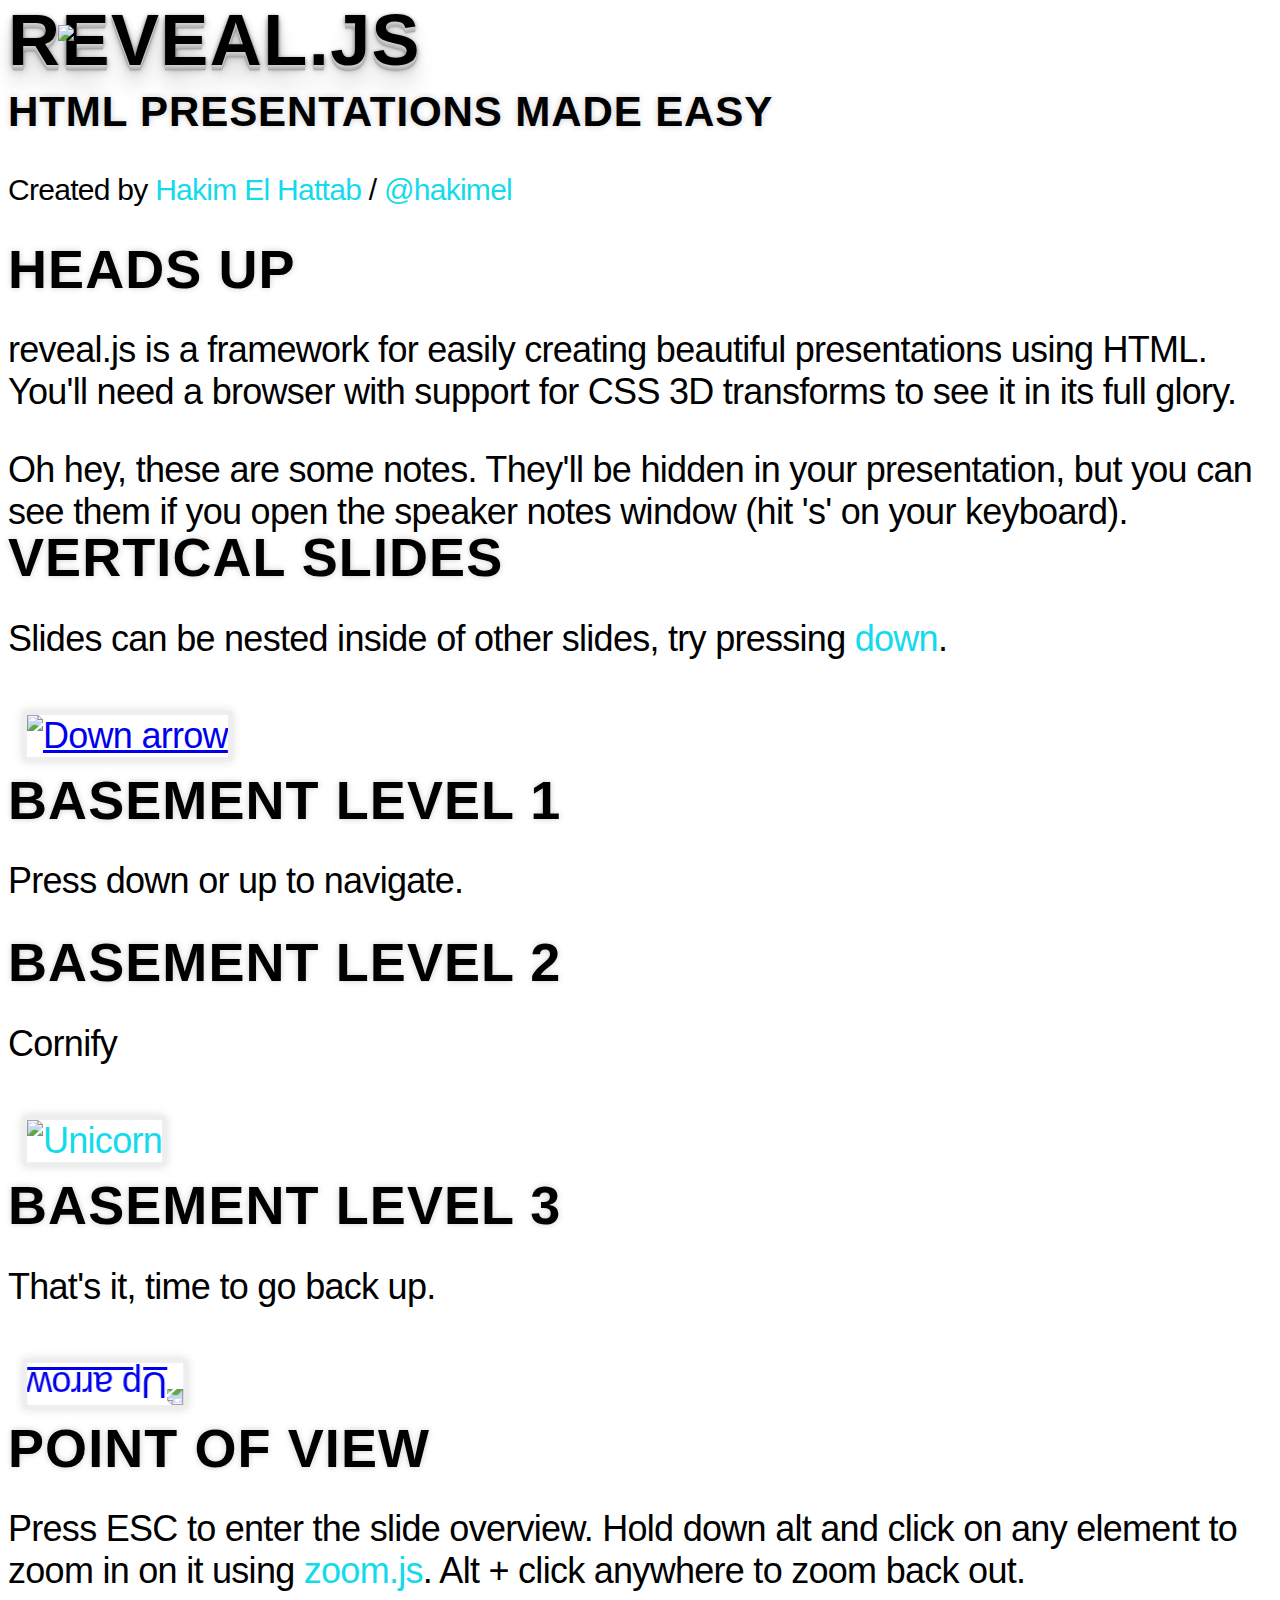
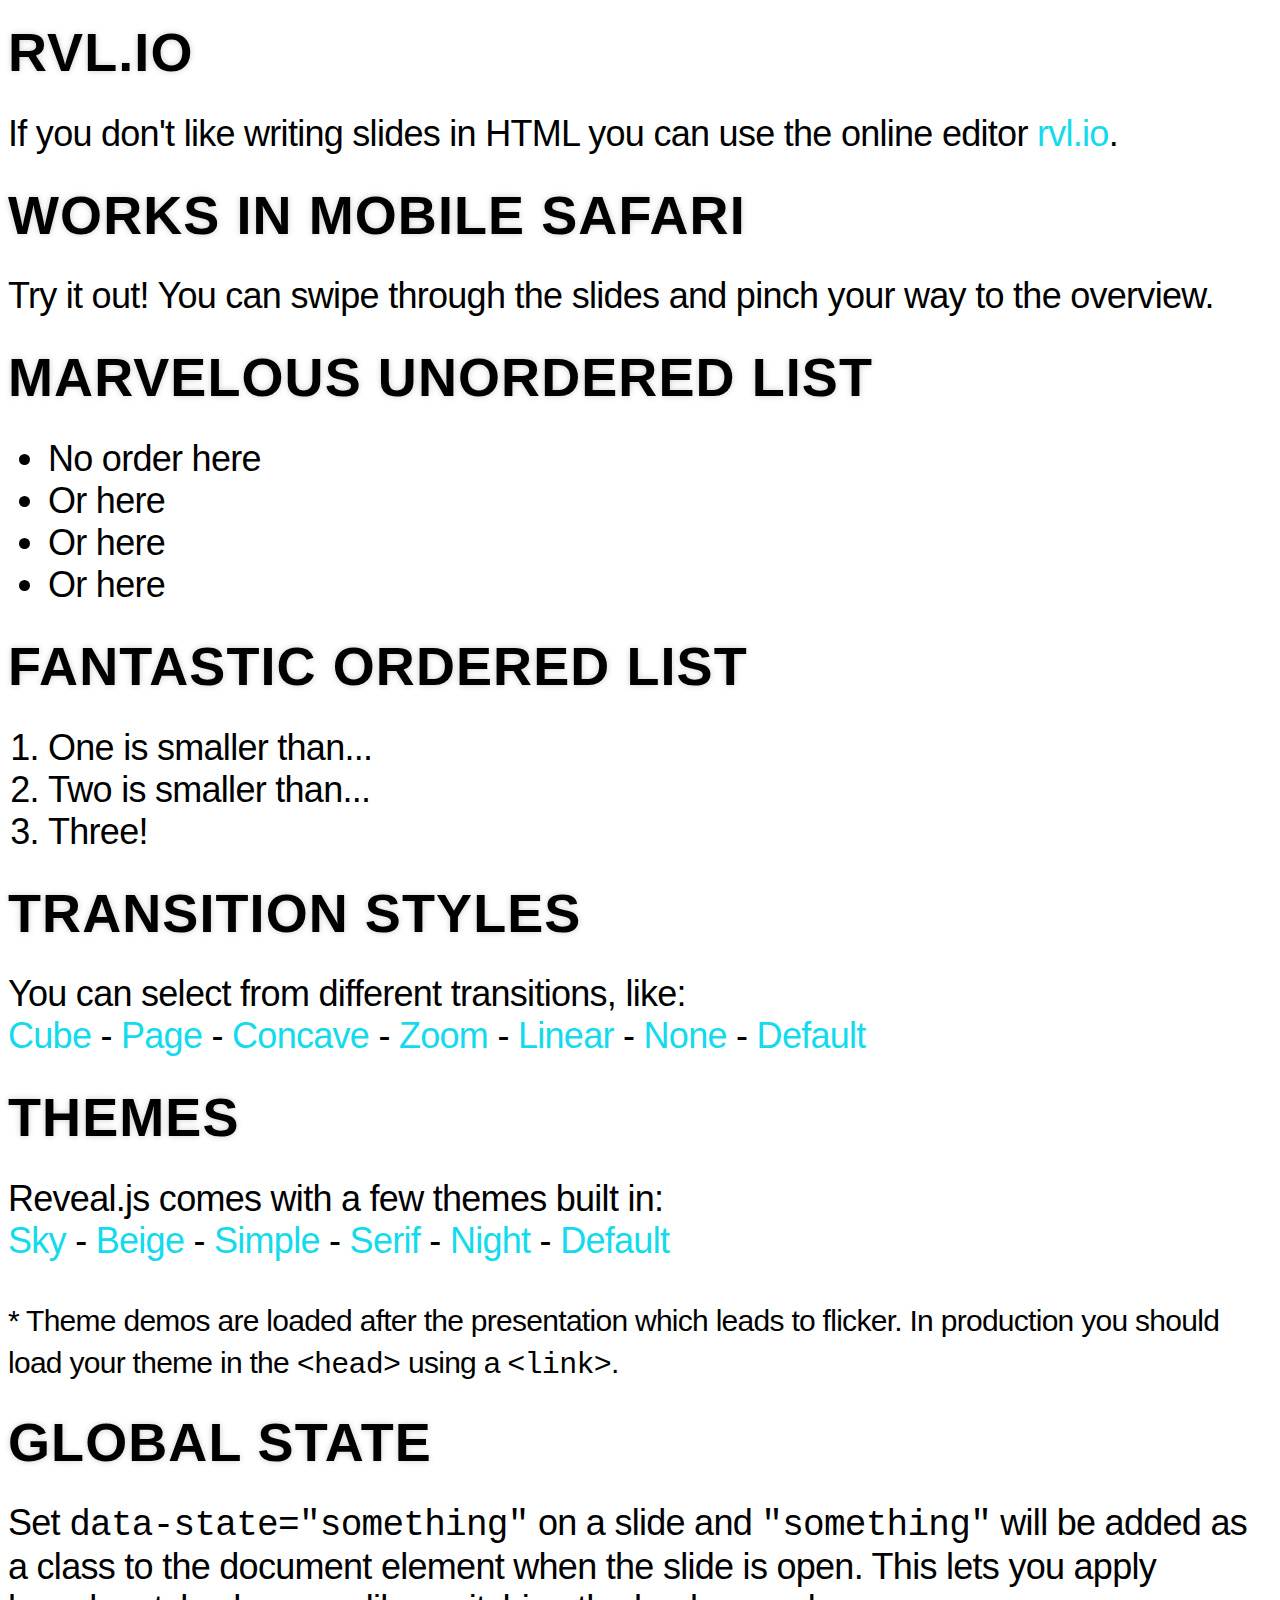
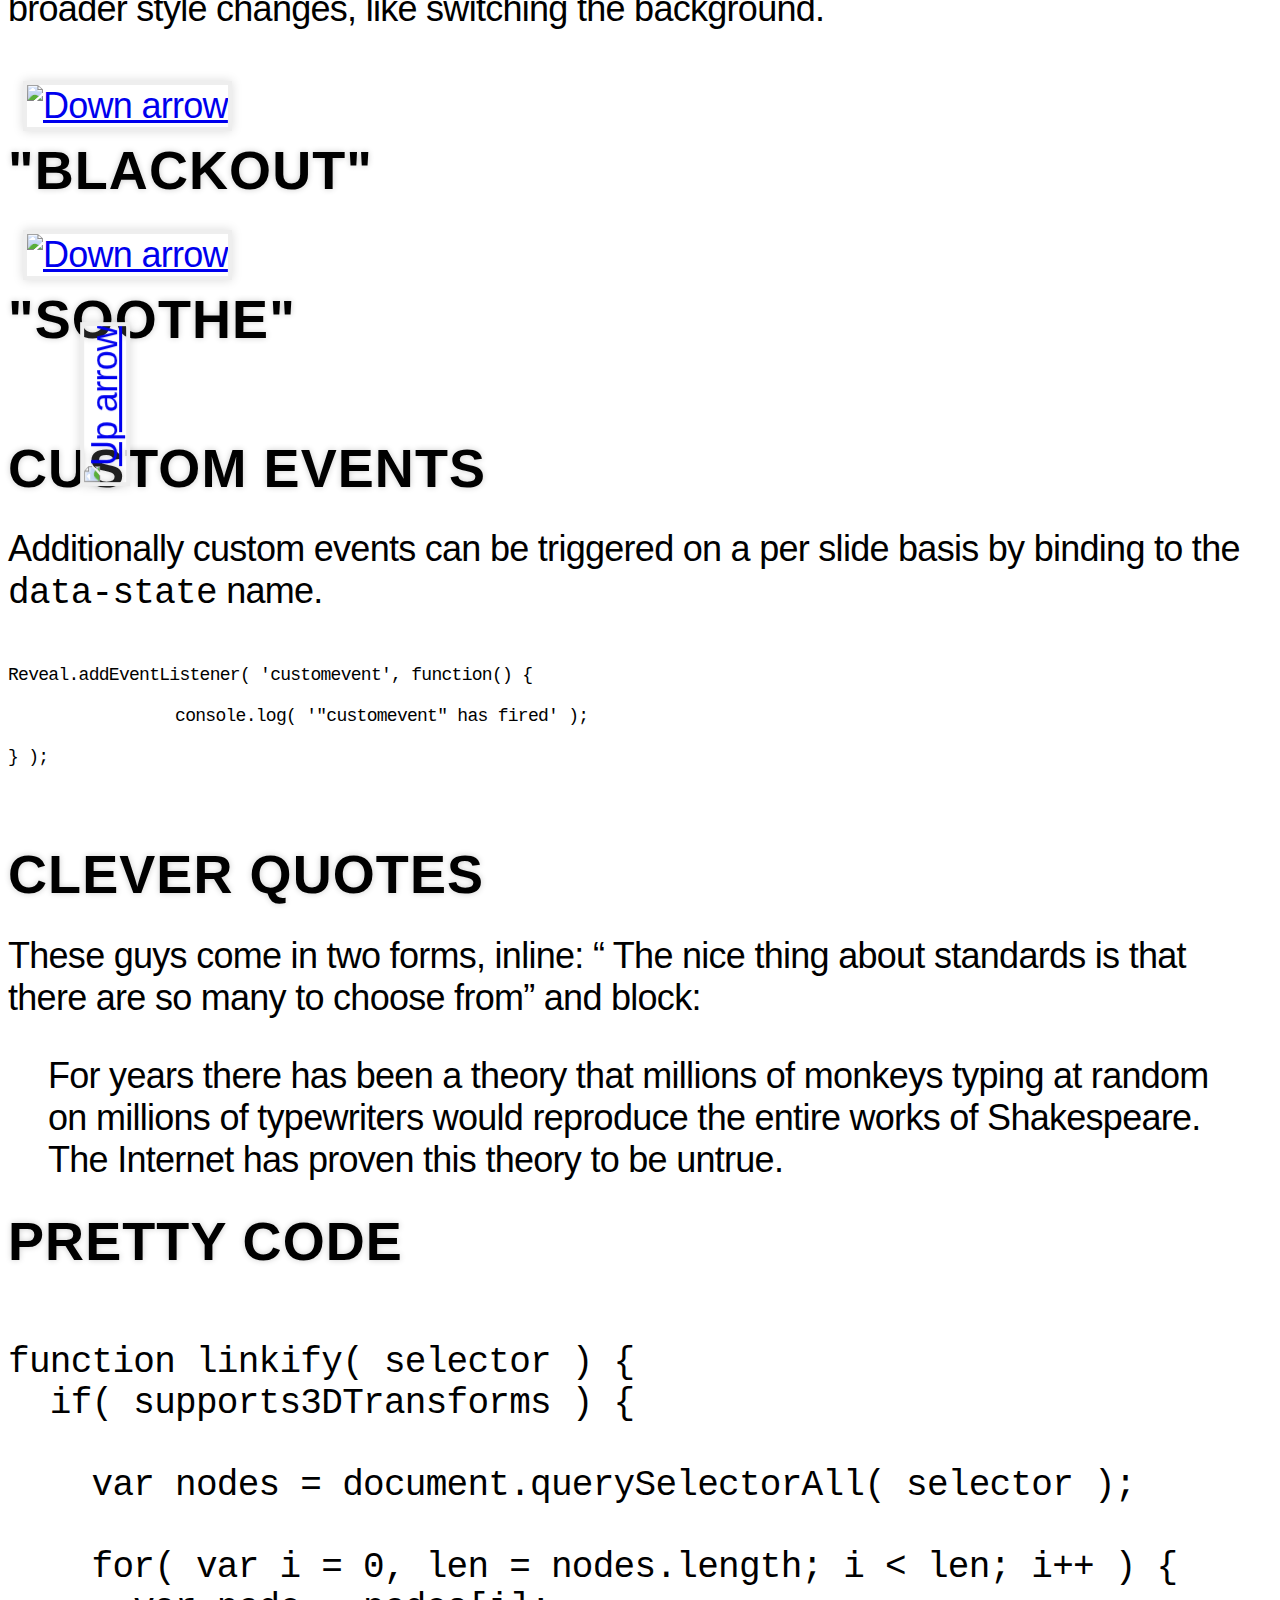
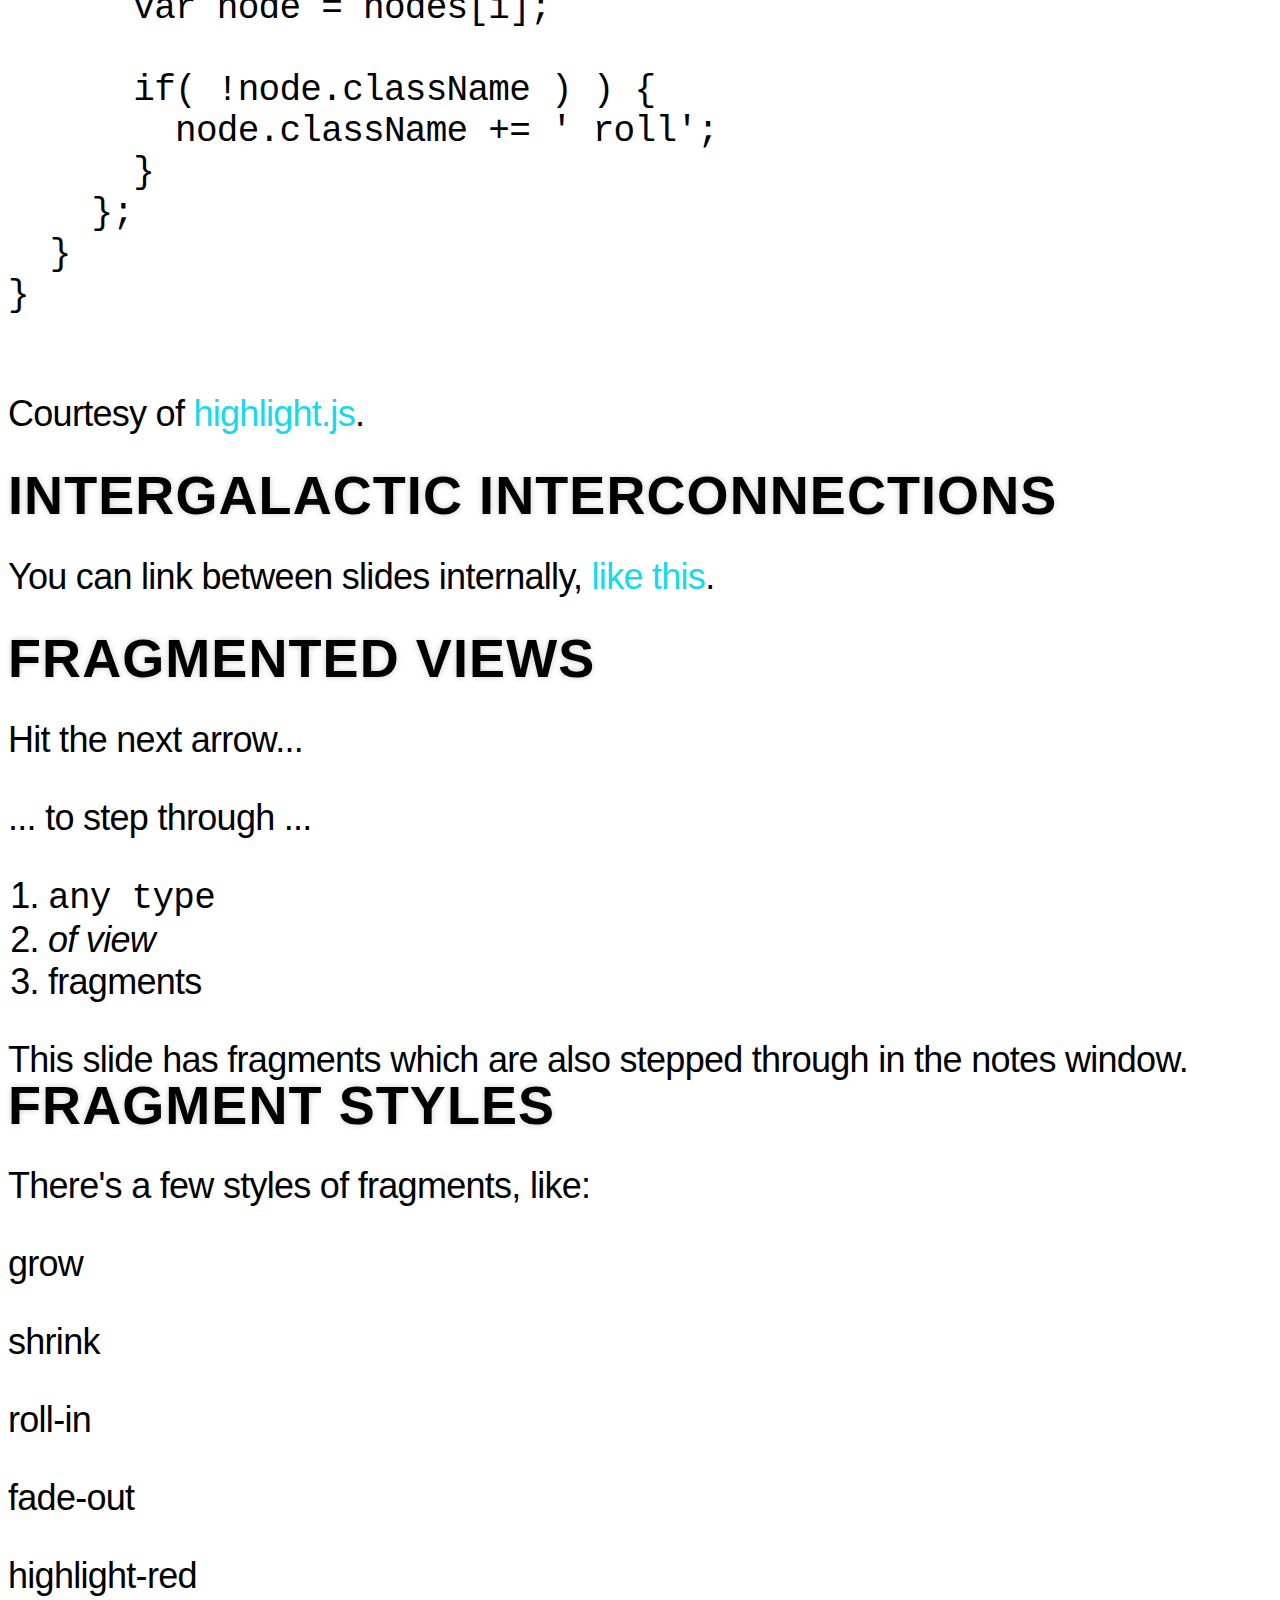
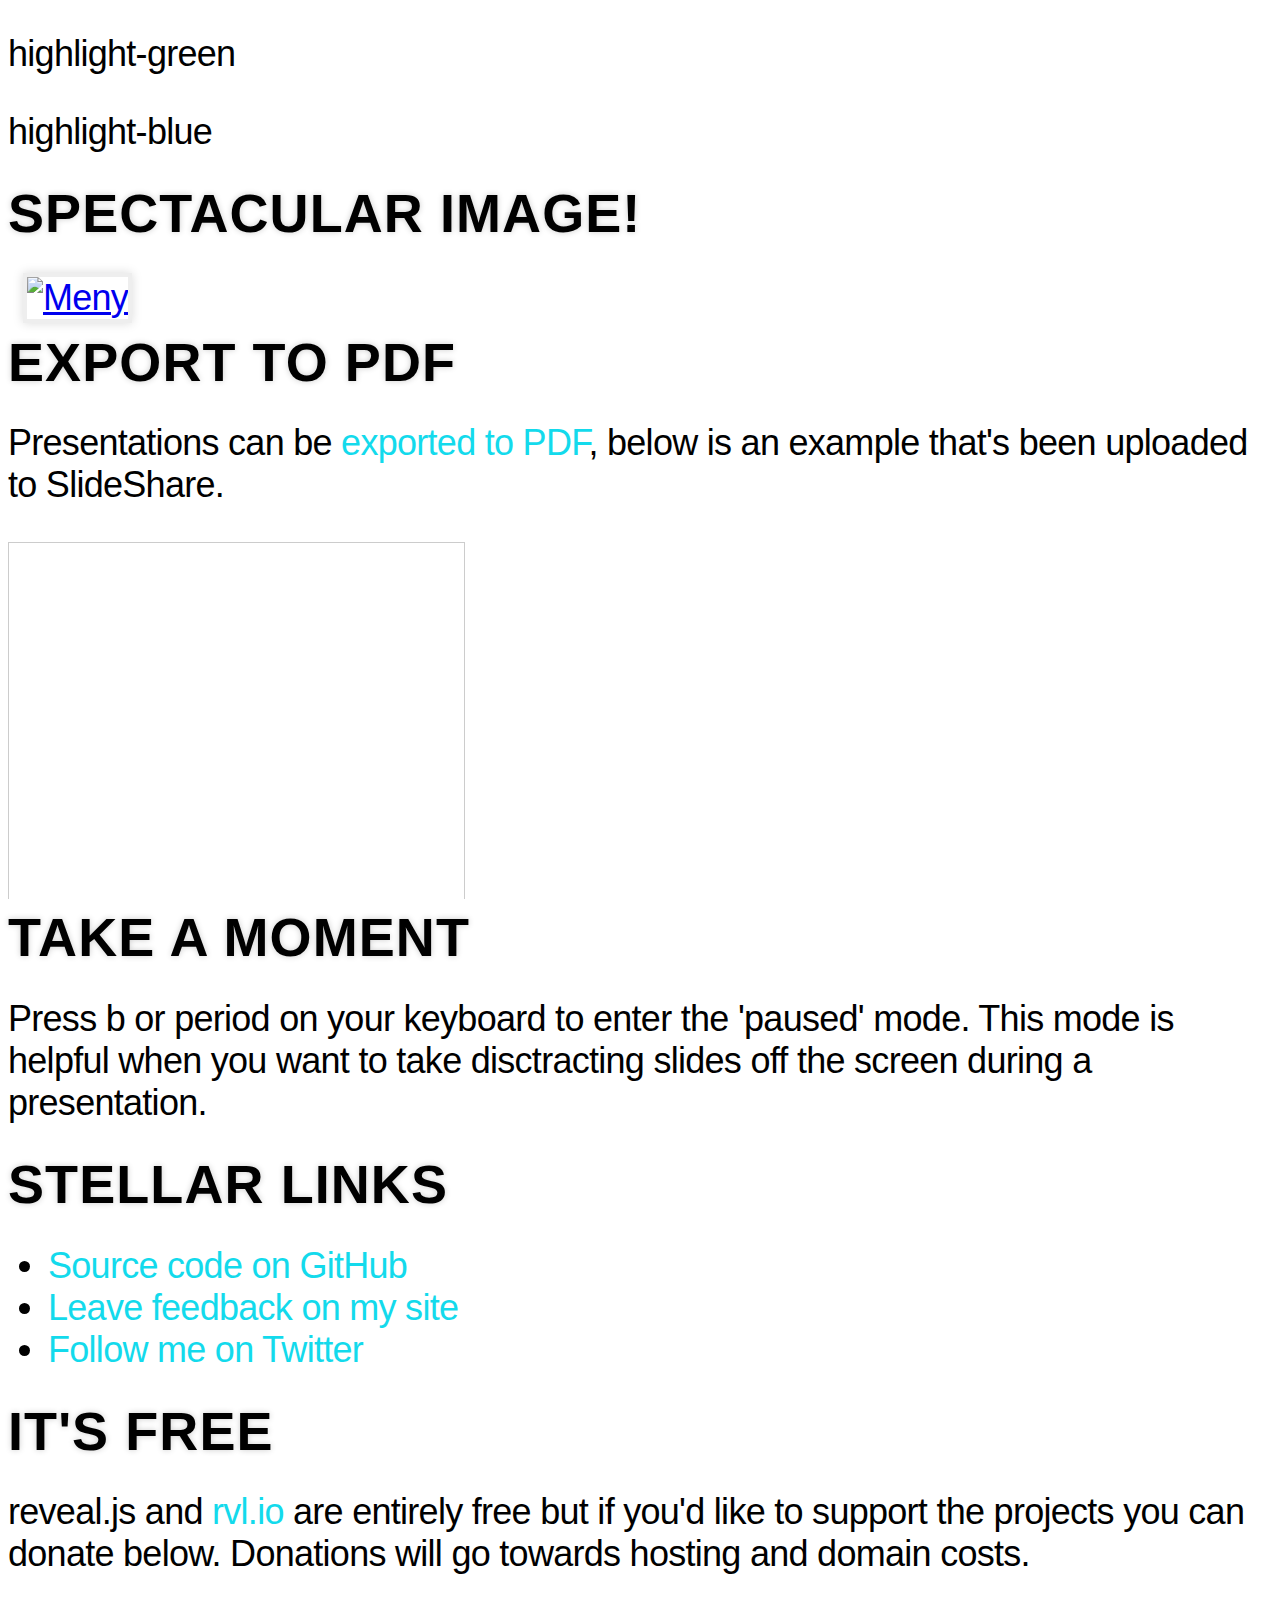
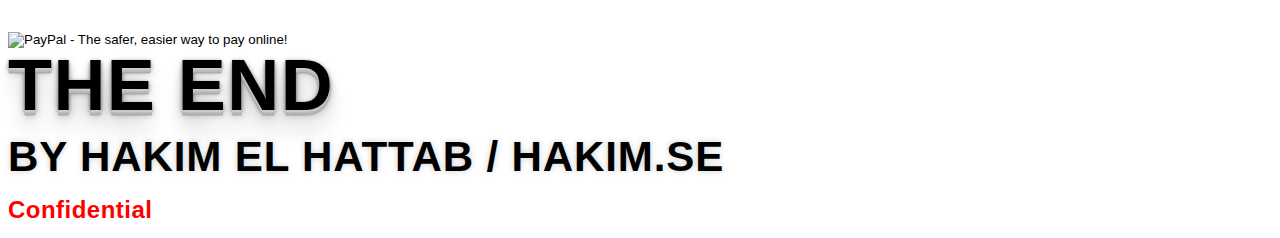
==== index.html @ ba762fee "updated css to match ppt style" ====
<!doctype html>
<html lang="en">

	<head>
		<meta charset="utf-8">

		<title>[Title here]</title>

		<meta name="description" content="[Description here]">
		<meta name="author" content="[Author here]">

		<meta name="apple-mobile-web-app-capable" content="yes" />
		<meta name="apple-mobile-web-app-status-bar-style" content="black-translucent" />

		<link rel="stylesheet" href="css/reveal.min.css">
		<link rel="stylesheet" href="css/theme/wizcorp.css" id="theme">

		<!-- For syntax highlighting -->
		<link rel="stylesheet" href="lib/css/zenburn.css">

		<!-- If the query includes 'print-pdf', use the PDF print sheet -->
		<script>
			document.write( '<link rel="stylesheet" href="css/print/' + ( window.location.search.match( /print-pdf/gi ) ? 'pdf' : 'paper' ) + '.css" type="text/css" media="print">' );
		</script>

		<!--[if lt IE 9]>
		<script src="lib/js/html5shiv.js"></script>
		<![endif]-->
	</head>

	<body>

		<div class="reveal">
		
			<header style="position:fixed">
           		<img src="assets/logo.png" style="padding-left:50px;" />
        	</header>
        	
			<!-- Any section element inside of this container is displayed as a slide -->
			<div class="slides">

				<section data-state="intro">
					<h1>Reveal.js</h1>
					<h3>HTML Presentations Made Easy</h3>
					<p>
						<small>Created by <a href="http://hakim.se">Hakim El Hattab</a> / <a href="http://twitter.com/hakimel">@hakimel</a></small>
					</p>
				</section>

				<section>
					<h2>Heads Up</h2>
					<p>
						reveal.js is a framework for easily creating beautiful presentations using HTML. You'll need a browser with
						support for CSS 3D transforms to see it in its full glory.
					</p>

					<aside class="notes">
						Oh hey, these are some notes. They'll be hidden in your presentation, but you can see them if you open the speaker notes window (hit 's' on your keyboard).
					</aside>
				</section>

				<!-- Example of nested vertical slides -->
				<section>
					<section>
						<h2>Vertical Slides</h2>
						<p>
							Slides can be nested inside of other slides,
							try pressing <a href="#" class="navigate-down">down</a>.
						</p>
						<a href="#" class="image navigate-down">
							<img width="178" height="238" src="https://s3.amazonaws.com/hakim-static/reveal-js/arrow.png" alt="Down arrow">
						</a>
					</section>
					<section>
						<h2>Basement Level 1</h2>
						<p>Press down or up to navigate.</p>
					</section>
					<section>
						<h2>Basement Level 2</h2>
						<p>Cornify</p>
						<a class="test" href="http://cornify.com">
							<img width="280" height="326" src="https://s3.amazonaws.com/hakim-static/reveal-js/cornify.gif" alt="Unicorn">
						</a>
					</section>
					<section>
						<h2>Basement Level 3</h2>
						<p>That's it, time to go back up.</p>
						<a href="#/2" class="image">
							<img width="178" height="238" src="https://s3.amazonaws.com/hakim-static/reveal-js/arrow.png" alt="Up arrow" style="-webkit-transform: rotate(180deg);">
						</a>
					</section>
				</section>

				<section>
					<h2>Point of View</h2>
					<p>
						Press <strong>ESC</strong> to enter the slide overview. Hold down alt and click on any element to zoom in on it using <a href="http://lab.hakim.se/zoom-js">zoom.js</a>. Alt + click anywhere to zoom back out.
					</p>
				</section>

				<section>
					<h2>rvl.io</h2>
					<p>
						If you don't like writing slides in HTML you can use the online editor <a href="http://www.rvl.io" target="_blank">rvl.io</a>.
					</p>
				</section>

				<section>
					<h2>Works in Mobile Safari</h2>
					<p>
						Try it out! You can swipe through the slides and pinch your way to the overview.
					</p>
				</section>

				<section>
					<h2>Marvelous Unordered List</h2>
					<ul>
						<li>No order here</li>
						<li>Or here</li>
						<li>Or here</li>
						<li>Or here</li>
					</ul>
				</section>

				<section>
					<h2>Fantastic Ordered List</h2>
					<ol>
						<li>One is smaller than...</li>
						<li>Two is smaller than...</li>
						<li>Three!</li>
					</ol>
				</section>

				<section data-markdown>
					<script type="text/template">
						## Markdown support

						For those of you who like that sort of thing. Instructions and a bit more info available [here](https://github.com/hakimel/reveal.js#markdown).

							<section data-markdown>
							  ## Markdown support

							  For those of you who like that sort of thing.
							  Instructions and a bit more info available [here](https://github.com/hakimel/reveal.js#markdown).
							</section>
					</script>
				</section>

				<section id="transitions">
					<h2>Transition Styles</h2>
					<p>
						You can select from different transitions, like: <br>
						<a href="?transition=cube#/transitions">Cube</a> -
						<a href="?transition=page#/transitions">Page</a> -
						<a href="?transition=concave#/transitions">Concave</a> -
						<a href="?transition=zoom#/transitions">Zoom</a> -
						<a href="?transition=linear#/transitions">Linear</a> -
						<a href="?transition=none#/transitions">None</a> -
						<a href="?#/transitions">Default</a>
					</p>
				</section>

				<section id="themes">
					<h2>Themes</h2>
					<p>
						Reveal.js comes with a few themes built in: <br>
						<a href="?theme=sky#/themes">Sky</a> -
						<a href="?theme=beige#/themes">Beige</a> -
						<a href="?theme=simple#/themes">Simple</a> -
						<a href="?theme=serif#/themes">Serif</a> -
						<a href="?theme=night#/themes">Night</a> -
						<a href="?#/themes">Default</a>
					</p>
					<p>
						<small>
							* Theme demos are loaded after the presentation which leads to flicker. In production you should load your theme in the <code>&lt;head&gt;</code> using a <code>&lt;link&gt;</code>.
						</small>
					</p>
				</section>

				<section>
					<section data-state="alert">
						<h2>Global State</h2>
						<p>
							Set <code>data-state="something"</code> on a slide and <code>"something"</code>
							will be added as a class to the document element when the slide is open. This lets you
							apply broader style changes, like switching the background.
						</p>
						<a href="#" class="image navigate-down">
							<img width="178" height="238" src="https://s3.amazonaws.com/hakim-static/reveal-js/arrow.png" alt="Down arrow">
						</a>
					</section>
					<section data-state="blackout">
						<h2>"blackout"</h2>
						<a href="#" class="image navigate-down">
							<img width="178" height="238" src="https://s3.amazonaws.com/hakim-static/reveal-js/arrow.png" alt="Down arrow">
						</a>
					</section>
					<section data-state="soothe">
						<h2>"soothe"</h2>
						<a href="#" class="image navigate-next">
							<img width="178" height="238" src="https://s3.amazonaws.com/hakim-static/reveal-js/arrow.png" alt="Up arrow" style="-webkit-transform: rotate(-90deg);">
						</a>
					</section>
				</section>

				<section data-state="customevent">
					<h2>Custom Events</h2>
					<p>
						Additionally custom events can be triggered on a per slide basis by binding to the <code>data-state</code> name.
					</p>
					<pre><code contenteditable style="font-size: 18px; margin-top: 20px;">Reveal.addEventListener( 'customevent', function() {
	console.log( '"customevent" has fired' );
} );
					</code></pre>
				</section>

				<section>
					<h2>Clever Quotes</h2>
					<p>
						These guys come in two forms, inline: <q cite="http://searchservervirtualization.techtarget.com/definition/Our-Favorite-Technology-Quotations">
						The nice thing about standards is that there are so many to choose from</q> and block:
					</p>
					<blockquote cite="http://searchservervirtualization.techtarget.com/definition/Our-Favorite-Technology-Quotations">
						For years there has been a theory that millions of monkeys typing at random on millions of typewriters would
						reproduce the entire works of Shakespeare. The Internet has proven this theory to be untrue.
					</blockquote>
				</section>

				<section>
					<h2>Pretty Code</h2>
					<pre><code contenteditable>
function linkify( selector ) {
  if( supports3DTransforms ) {

    var nodes = document.querySelectorAll( selector );

    for( var i = 0, len = nodes.length; i &lt; len; i++ ) {
      var node = nodes[i];

      if( !node.className ) ) {
        node.className += ' roll';
      }
    };
  }
}
					</code></pre>
					<p>Courtesy of <a href="http://softwaremaniacs.org/soft/highlight/en/description/">highlight.js</a>.</p>
				</section>

				<section>
					<h2>Intergalactic Interconnections</h2>
					<p>
						You can link between slides internally,
						<a href="#/2/3">like this</a>.
					</p>
				</section>

				<section>
					<section>
						<h2>Fragmented Views</h2>
						<p>Hit the next arrow...</p>
						<p class="fragment">... to step through ...</p>
						<ol>
							<li class="fragment"><code>any type</code></li>
							<li class="fragment"><em>of view</em></li>
							<li class="fragment"><strong>fragments</strong></li>
						</ol>

						<aside class="notes">
							This slide has fragments which are also stepped through in the notes window.
						</aside>
					</section>
					<section>
						<h2>Fragment Styles</h2>
						<p>There's a few styles of fragments, like:</p>
						<p class="fragment grow">grow</p>
						<p class="fragment shrink">shrink</p>
						<p class="fragment roll-in">roll-in</p>
						<p class="fragment fade-out">fade-out</p>
						<p class="fragment highlight-red">highlight-red</p>
						<p class="fragment highlight-green">highlight-green</p>
						<p class="fragment highlight-blue">highlight-blue</p>
					</section>
				</section>

				<section>
					<h2>Spectacular image!</h2>
					<a class="image" href="http://lab.hakim.se/meny/" target="_blank">
						<img width="320" height="299" src="http://s3.amazonaws.com/hakim-static/portfolio/images/meny.png" alt="Meny">
					</a>
				</section>

				<section>
					<h2>Export to PDF</h2>
					<p>Presentations can be <a href="https://github.com/hakimel/reveal.js#pdf-export">exported to PDF</a>, below is an example that's been uploaded to SlideShare.</p>
					<iframe id="slideshare" src="http://www.slideshare.net/slideshow/embed_code/13872948" width="455" height="356" style="margin:0;overflow:hidden;border:1px solid #CCC;border-width:1px 1px 0;margin-bottom:5px" allowfullscreen> </iframe>
					<script>
						document.getElementById('slideshare').attributeName = 'allowfullscreen';
					</script>
				</section>

				<section>
					<h2>Take a Moment</h2>
					<p>
						Press b or period on your keyboard to enter the 'paused' mode. This mode is helpful when you want to take disctracting slides off the screen
						during a presentation.
					</p>
				</section>

				<section>
					<h2>Stellar Links</h2>
					<ul>
						<li><a href="https://github.com/hakimel/reveal.js">Source code on GitHub</a></li>
						<li><a href="http://hakim.se/projects/reveal-js">Leave feedback on my site</a></li>
						<li><a href="http://twitter.com/hakimel">Follow me on Twitter</a></li>
					</ul>
				</section>

				<section>
					<h2>It's free</h2>
					<p>
						reveal.js and <a href="http://www.rvl.io">rvl.io</a> are entirely free but if you'd like to support the projects you can donate below.
						Donations will go towards hosting and domain costs.
					</p>
					<form action="https://www.paypal.com/cgi-bin/webscr" method="post">
						<input type="hidden" name="cmd" value="_donations">
						<input type="hidden" name="business" value="hakim.elhattab@gmail.com">
						<input type="hidden" name="lc" value="US">
						<input type="hidden" name="item_name" value="reveal.js / rvl.io">
						<input type="hidden" name="no_note" value="0">
						<input type="hidden" name="currency_code" value="USD">
						<input type="hidden" name="bn" value="PP-DonationsBF:btn_donate_LG.gif:NonHostedGuest">
						<input type="image" src="https://www.paypalobjects.com/en_US/i/btn/btn_donate_LG.gif" border="0" name="submit" alt="PayPal - The safer, easier way to pay online!">
					</form>
				</section>

				<section>
					<h1>THE END</h1>
					<h3>BY Hakim El Hattab / hakim.se</h3>
				</section>				
				
			</div>
			
			<footer class="controls" style="right:100px; bottom:-40px">
				<p>Confidential</p>
			</footer>

		</div>

		<script src="lib/js/head.min.js"></script>
		<script src="js/reveal.min.js"></script>

		<script>

			// Full list of configuration options available here:
			// https://github.com/hakimel/reveal.js#configuration
			Reveal.initialize({
				controls: true,
				progress: true,
				history: true,
				center: true,

				theme: Reveal.getQueryHash().theme, // available themes are in /css/theme
				transition: Reveal.getQueryHash().transition || 'default', // default/cube/page/concave/zoom/linear/none

				// Optional libraries used to extend on reveal.js
				dependencies: [
					{ src: 'lib/js/classList.js', condition: function() { return !document.body.classList; } },
					{ src: 'plugin/markdown/showdown.js', condition: function() { return !!document.querySelector( '[data-markdown]' ); } },
					{ src: 'plugin/markdown/markdown.js', condition: function() { return !!document.querySelector( '[data-markdown]' ); } },
					{ src: 'plugin/highlight/highlight.js', async: true, callback: function() { hljs.initHighlightingOnLoad(); } },
					{ src: 'plugin/zoom-js/zoom.js', async: true, condition: function() { return !!document.body.classList; } },
					{ src: 'plugin/notes/notes.js', async: true, condition: function() { return !!document.body.classList; } }
					// { src: 'plugin/remotes/remotes.js', async: true, condition: function() { return !!document.body.classList; } }
				]
			});

		</script>
		


	</body>
</html>
---- css/theme/wizcorp.css ----
@import url(http://fonts.googleapis.com/css?family=Lato:400,700,400italic,700italic);
/**
 * Default theme for reveal.js.
 * 
 * Copyright (C) 2011-2012 Hakim El Hattab, http://hakim.se
 */
@font-face {
  font-family: 'Calibri';
  src: url("../../lib/font/league_gothic-webfont.eot");
  src: url("../../lib/font/league_gothic-webfont.eot?#iefix") format("embedded-opentype"), url("../../lib/font/league_gothic-webfont.woff") format("woff"), url("../../lib/font/league_gothic-webfont.ttf") format("truetype"), url("../../lib/font/league_gothic-webfont.svg#LeagueGothicRegular") format("svg");
  font-weight: normal;
  font-style: normal;
}

/*********************************************
 * GLOBAL STYLES
 *********************************************/
body {
	background:url("images/raiders_warehouse.jpg");
	background-position:center;
	background-size: 100%;
	background-color: white;
}
/* 000850 4e5696*/
.reveal {
  font-family: "Arial", Times, "Times New Roman", serif;
  font-size: 36px;
  font-weight: 200;
  letter-spacing: -0.02em;
  color: black;
}

::selection {
  color: white;
  background: #ff5e99;
  text-shadow: none;
}

/*********************************************
 * INTRO
 *********************************************/
html.intro body {
	background: #1c1e20;
	background: -moz-radial-gradient(center, circle cover, #4e5b6e 0%, #121d33 100%);
	background: -webkit-gradient(radial, center center, 0px, center center, 100%, color-stop(0%, #4e5b6e), color-stop(100%, #121d33));
	background: -webkit-radial-gradient(center, circle cover, #4e5b6e 0%, #121d33 50%);
	background: -o-radial-gradient(center, circle cover, #4e5b6e 0%, #121d33 100%);
	background: -ms-radial-gradient(center, circle cover, #4e5b6e 0%, #121d33 100%);
	background: radial-gradient(center, circle cover, #4e5b6e 0%, #121d33 100%);
	background-color: #2b2b2b;
}

html.intro h1, 
html.intro h2, 
html.intro h3, 
html.intro h4, 
html.intro h5, 
html.intro h6 {
	margin: 0 0 20px 0;
	color: #ff6600;
	font-family: "Calabri", Impact, sans-serif;
	line-height: 0.9em;
	letter-spacing: 0.02em;
	text-transform: uppercase;
	text-shadow: 0px 0px 6px rgba(0, 0, 0, 0.2);
}

html.intro p {
	color: white;
}


/*********************************************
 * FOOTER
 *********************************************/
 
footer.controls p {
	margin: 0 0 20px 0;
	color: red;
	letter-spacing: 0.02em;
	font-size: 24px;
	font-weight:bold;
}


/*********************************************
 * HEADERS
 *********************************************/
.reveal h1,
.reveal h2,
.reveal h3,
.reveal h4,
.reveal h5,
.reveal h6 {
  margin: 0 0 20px 0;
  color: black;
  font-family: "Calabri", Impact, sans-serif;
  line-height: 0.9em;
  letter-spacing: 0.02em;
  text-transform: uppercase;
  text-shadow: 0px 0px 6px rgba(0, 0, 0, 0.2);
}

.reveal h1 {
  text-shadow: 0 1px 0 #cccccc, 0 2px 0 #c9c9c9, 0 3px 0 #bbbbbb, 0 4px 0 #b9b9b9, 0 5px 0 #aaaaaa, 0 6px 1px rgba(0, 0, 0, 0.1), 0 0 5px rgba(0, 0, 0, 0.1), 0 1px 3px rgba(0, 0, 0, 0.3), 0 3px 5px rgba(0, 0, 0, 0.2), 0 5px 10px rgba(0, 0, 0, 0.25), 0 20px 20px rgba(0, 0, 0, 0.15);
}

/*********************************************
 * LINKS
 *********************************************/
.reveal a:not(.image) {
  color: #13daec;
  text-decoration: none;
  -webkit-transition: color .15s ease;
  -moz-transition: color .15s ease;
  -ms-transition: color .15s ease;
  -o-transition: color .15s ease;
  transition: color .15s ease;
}

.reveal a:not(.image):hover {
  color: #71e9f4;
  text-shadow: none;
  border: none;
}

.reveal .roll span:after {
  color: #fff;
  background: #0d99a5;
}

/*********************************************
 * IMAGES
 *********************************************/
.reveal section img {
  margin: 15px;
  background: rgba(255, 255, 255, 0.12);
  border: 4px solid #eeeeee;
  box-shadow: 0 0 10px rgba(0, 0, 0, 0.15);
  -webkit-transition: all .2s linear;
  -moz-transition: all .2s linear;
  -ms-transition: all .2s linear;
  -o-transition: all .2s linear;
  transition: all .2s linear;
}

.reveal a:hover img {
  background: rgba(255, 255, 255, 0.2);
  border-color: #13daec;
  box-shadow: 0 0 20px rgba(0, 0, 0, 0.55);
}

/*********************************************
 * NAVIGATION CONTROLS
 *********************************************/
.reveal .controls div {
	 display: none;
}
 /*
.reveal .controls div.navigate-left,
.reveal .controls div.navigate-left.enabled {
  border-right-color: #ff8808;
}

.reveal .controls div.navigate-right,
.reveal .controls div.navigate-right.enabled {
  border-left-color: #ff8808;
}

.reveal .controls div.navigate-up,
.reveal .controls div.navigate-up.enabled {
  border-bottom-color: #ff8808;
}

.reveal .controls div.navigate-down,
.reveal .controls div.navigate-down.enabled {
  border-top-color: #ff8808;
}

.reveal .controls div.navigate-left.enabled:hover {
  border-right-color: #71e9f4;
}

.reveal .controls div.navigate-right.enabled:hover {
  border-left-color: #71e9f4;
}

.reveal .controls div.navigate-up.enabled:hover {
  border-bottom-color: #71e9f4;
}

.reveal .controls div.navigate-down.enabled:hover {
  border-top-color: #71e9f4;
}
*/

/*********************************************
 * PROGRESS BAR
 *********************************************/
.reveal .progress {
  background: rgba(0, 0, 0, 0.2);
}

.reveal .progress span {
  background: rgba(255, 136, 8, 0.8);
  -webkit-transition: width 800ms cubic-bezier(0.26, 0.86, 0.44, 0.985);
  -moz-transition: width 800ms cubic-bezier(0.26, 0.86, 0.44, 0.985);
  -ms-transition: width 800ms cubic-bezier(0.26, 0.86, 0.44, 0.985);
  -o-transition: width 800ms cubic-bezier(0.26, 0.86, 0.44, 0.985);
  transition: width 800ms cubic-bezier(0.26, 0.86, 0.44, 0.985);
}
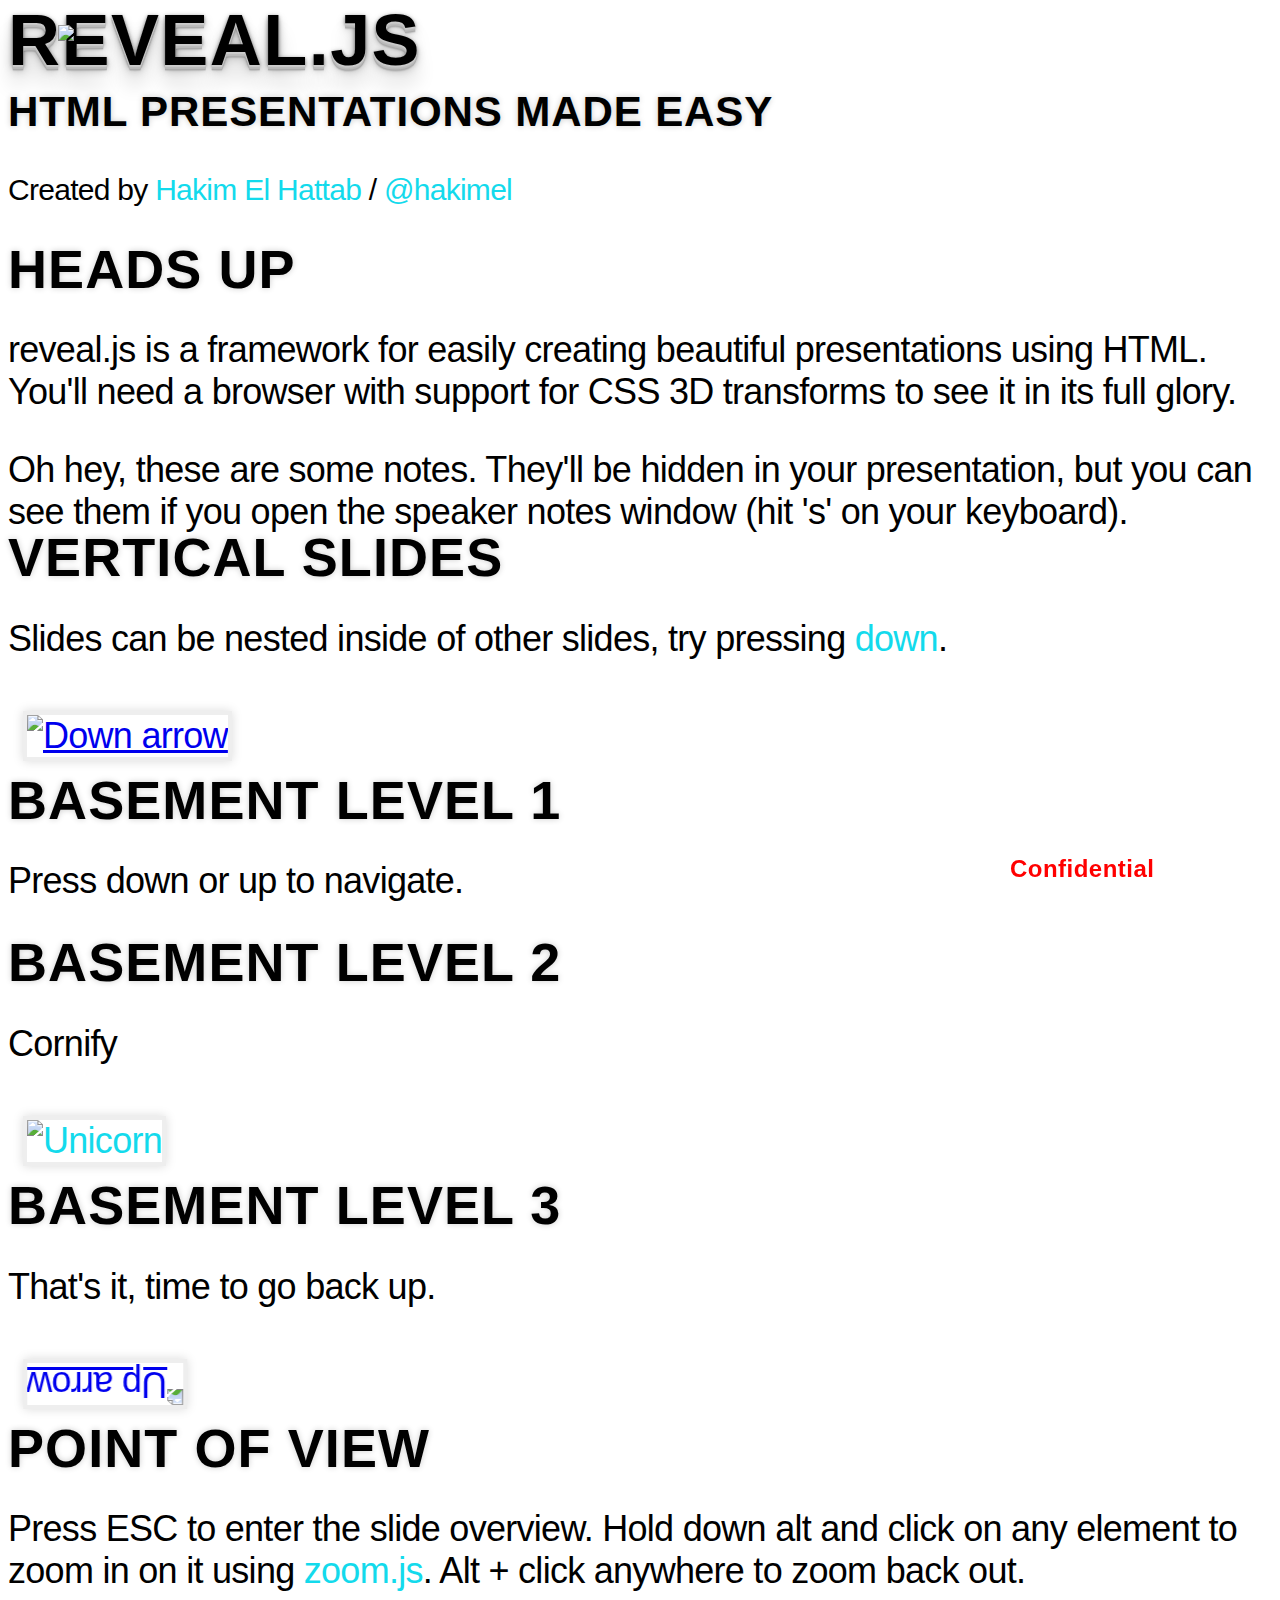
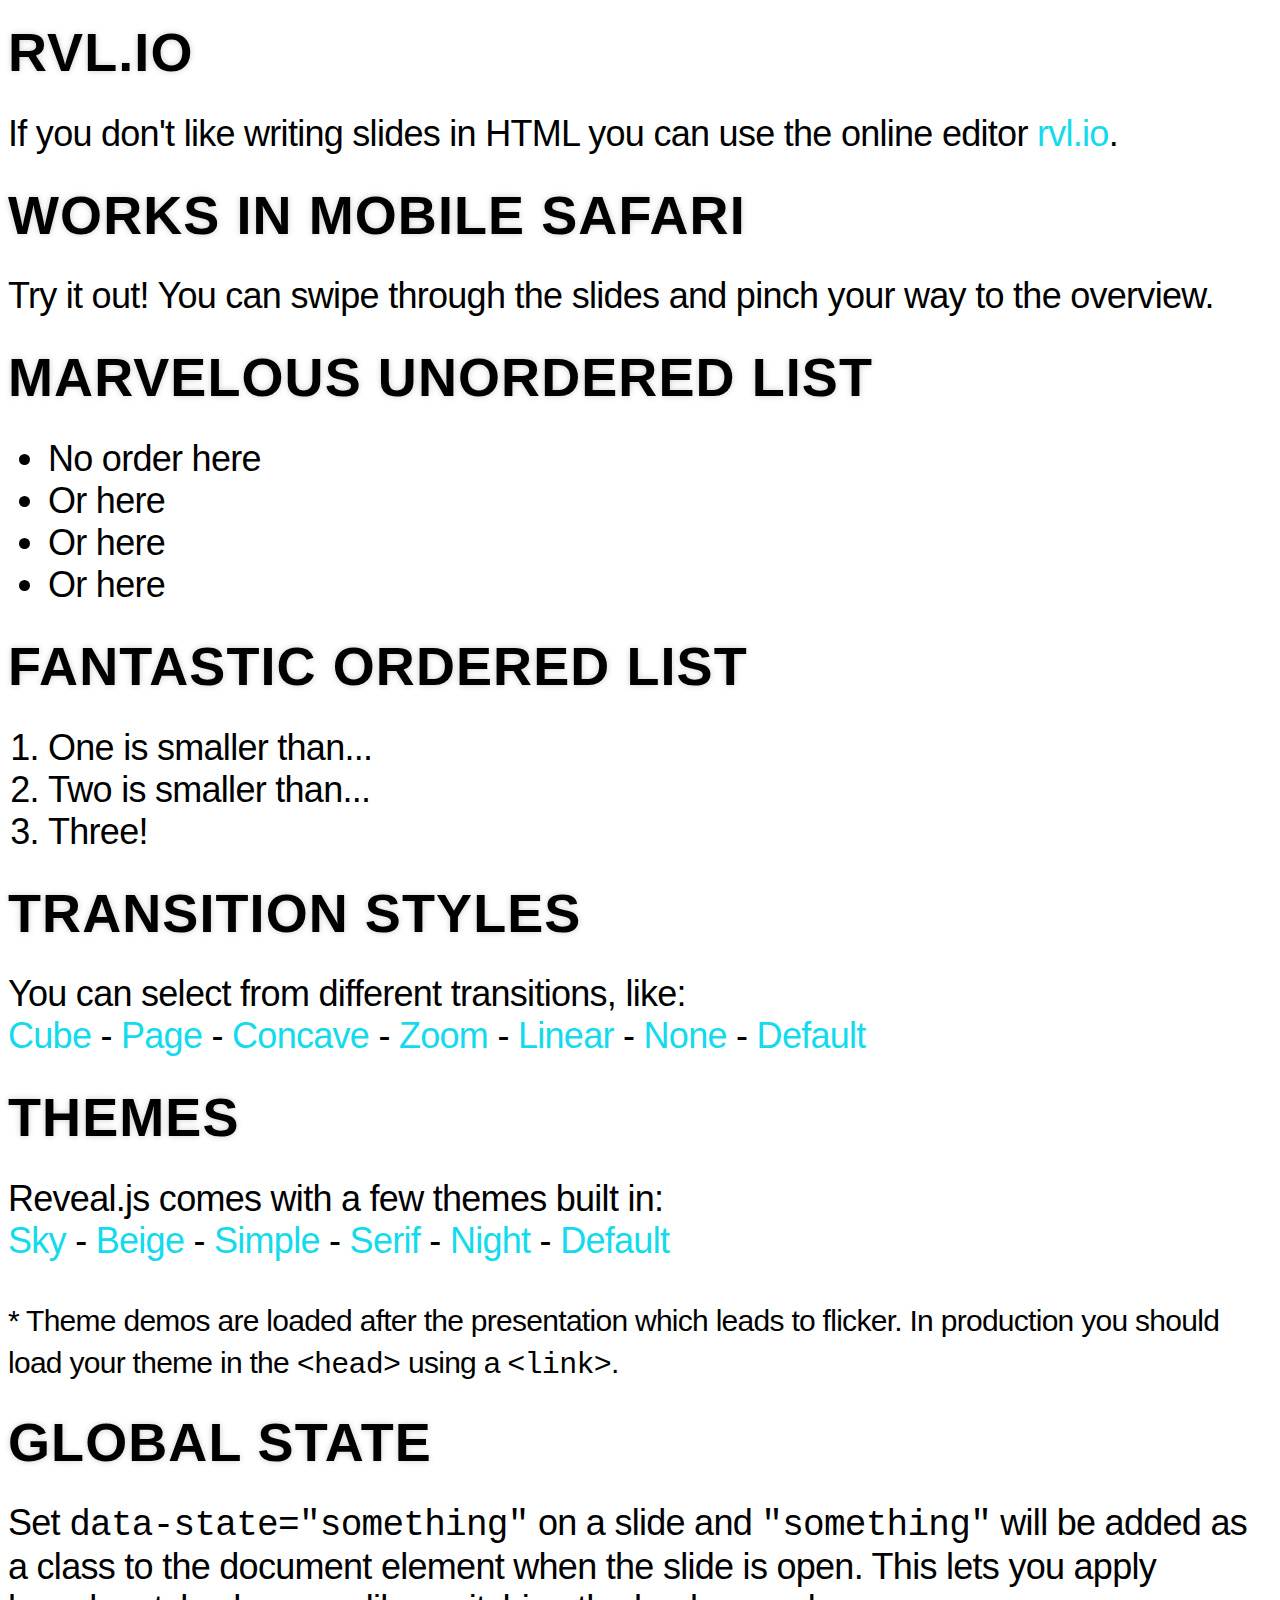
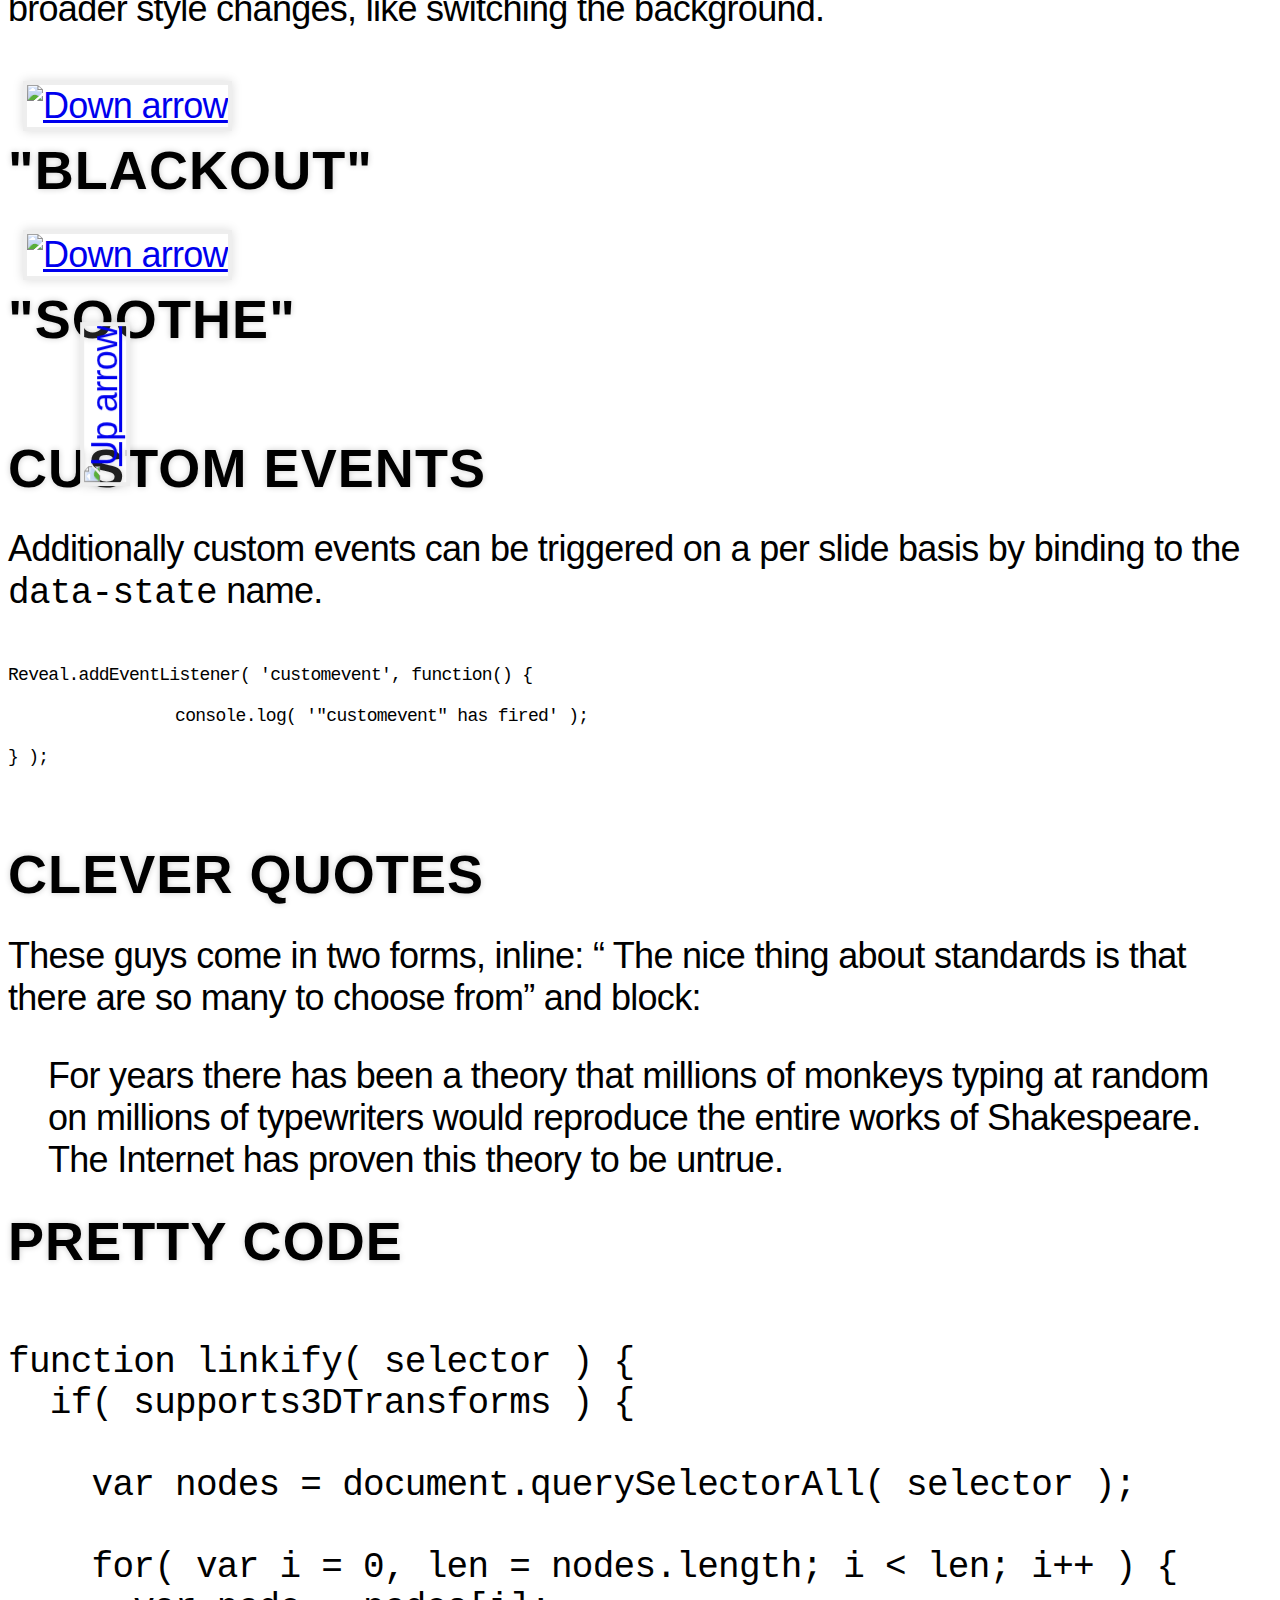
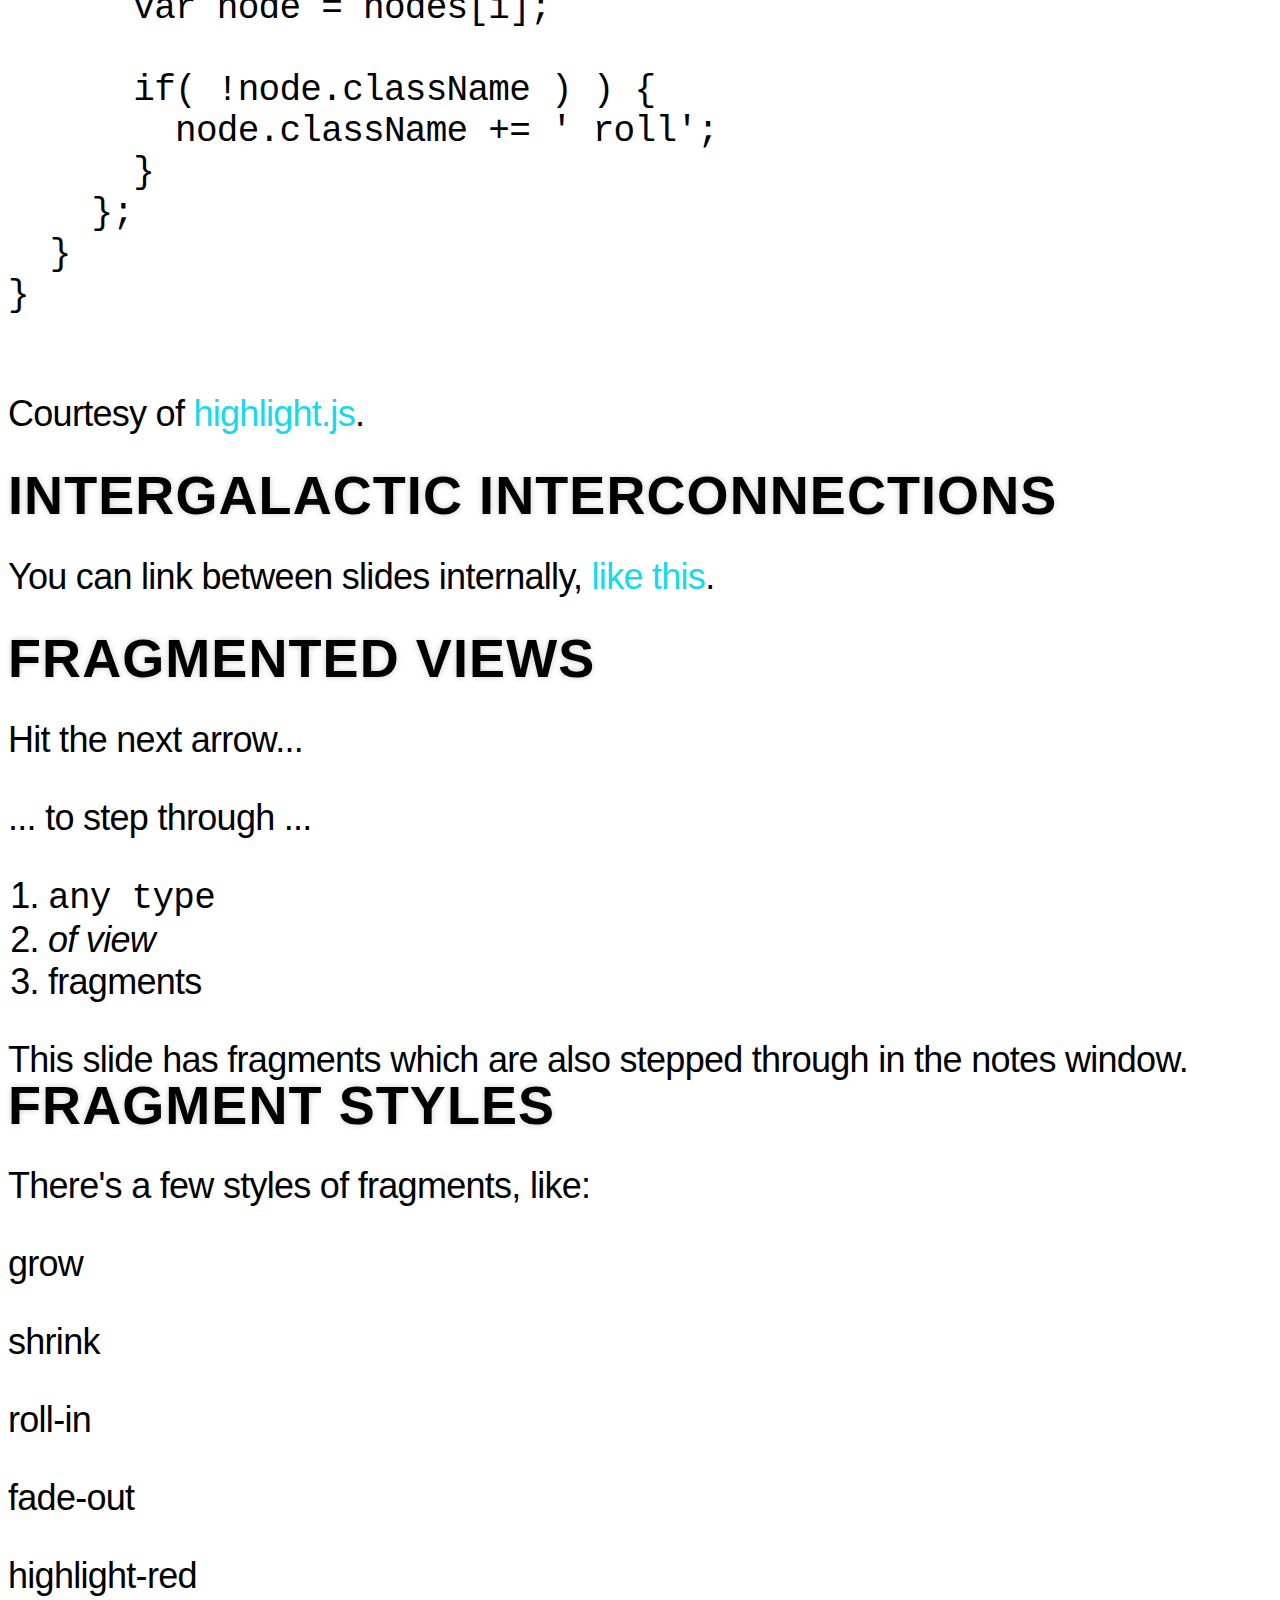
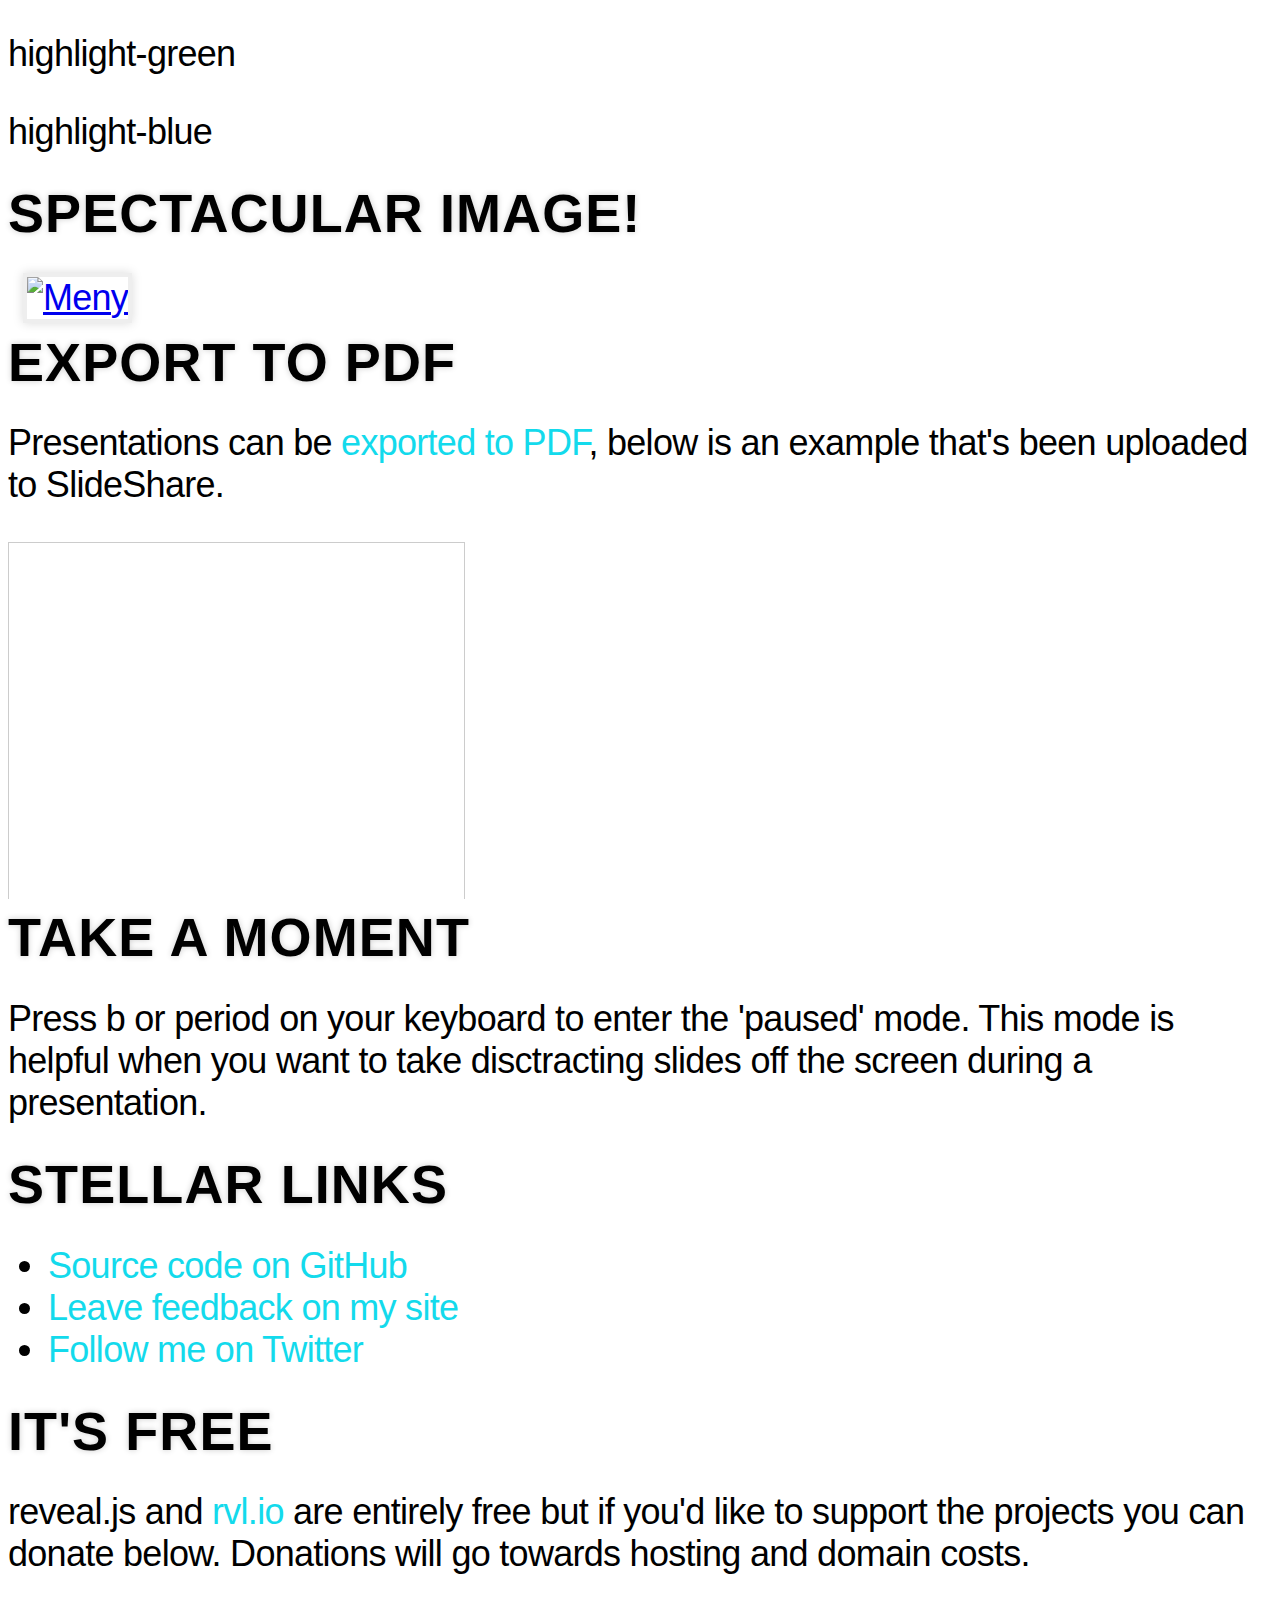
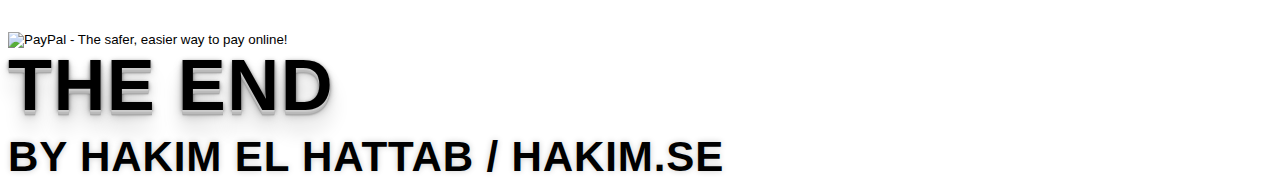
==== commit c82a39ed: "updated ppt stylesheet" ====
--- a/index.html
+++ b/index.html
@@ -342,7 +342,7 @@
 				
 			</div>
 			
-			<footer class="controls" style="right:100px; bottom:-40px">
+			<footer class="confidential" style="right:100px; bottom:-40px">
 				<p>Confidential</p>
 			</footer>
 
--- a/css/theme/wizcorp.css
+++ b/css/theme/wizcorp.css
@@ -16,7 +16,6 @@
  * GLOBAL STYLES
  *********************************************/
 body {
-	background:url("images/raiders_warehouse.jpg");
 	background-position:center;
 	background-size: 100%;
 	background-color: white;
@@ -69,18 +68,10 @@
 	color: white;
 }
 
-
-/*********************************************
- * FOOTER
- *********************************************/
- 
-footer.controls p {
-	margin: 0 0 20px 0;
-	color: red;
-	letter-spacing: 0.02em;
-	font-size: 24px;
-	font-weight:bold;
-}
+html.intro header {
+	display: none;
+}
+
 
 
 /*********************************************
@@ -150,12 +141,66 @@
   box-shadow: 0 0 20px rgba(0, 0, 0, 0.55);
 }
 
+
+
+/*********************************************
+ * CONFIDENTIAL FOOTER
+ *********************************************/
+ 
+footer.confidential p {
+	margin: 0 0 20px 0;
+	color: red;
+	letter-spacing: 0.02em;
+	font-size: 24px;
+	font-weight:bold;
+}
+
+
+.reveal .confidential div {
+	display: block;
+}
+
+.reveal .confidential {
+	position: fixed;
+	width: 170px;
+	height: 85px;
+	z-index: 30;
+	right: 10px;
+	bottom: 10px;
+}
+
+.reveal .confidential div {
+	position: absolute;
+	opacity: 0.1;
+	width: 0; 
+	height: 0; 
+	border: 12px solid transparent;
+
+	-webkit-transition: opacity 0.2s ease;
+	   -moz-transition: opacity 0.2s ease;
+	    -ms-transition: opacity 0.2s ease;
+	     -o-transition: opacity 0.2s ease;
+	        transition: opacity 0.2s ease;
+}
+
+.reveal .confidential div.enabled {
+	opacity: 0.6;
+	cursor: pointer;
+}
+
+.reveal .confidential div.enabled:active {
+	margin-top: 1px;
+}
+
+
+
+
 /*********************************************
  * NAVIGATION CONTROLS
  *********************************************/
-.reveal .controls div {
-	 display: none;
-}
+
+
+
  /*
 .reveal .controls div.navigate-left,
 .reveal .controls div.navigate-left.enabled {
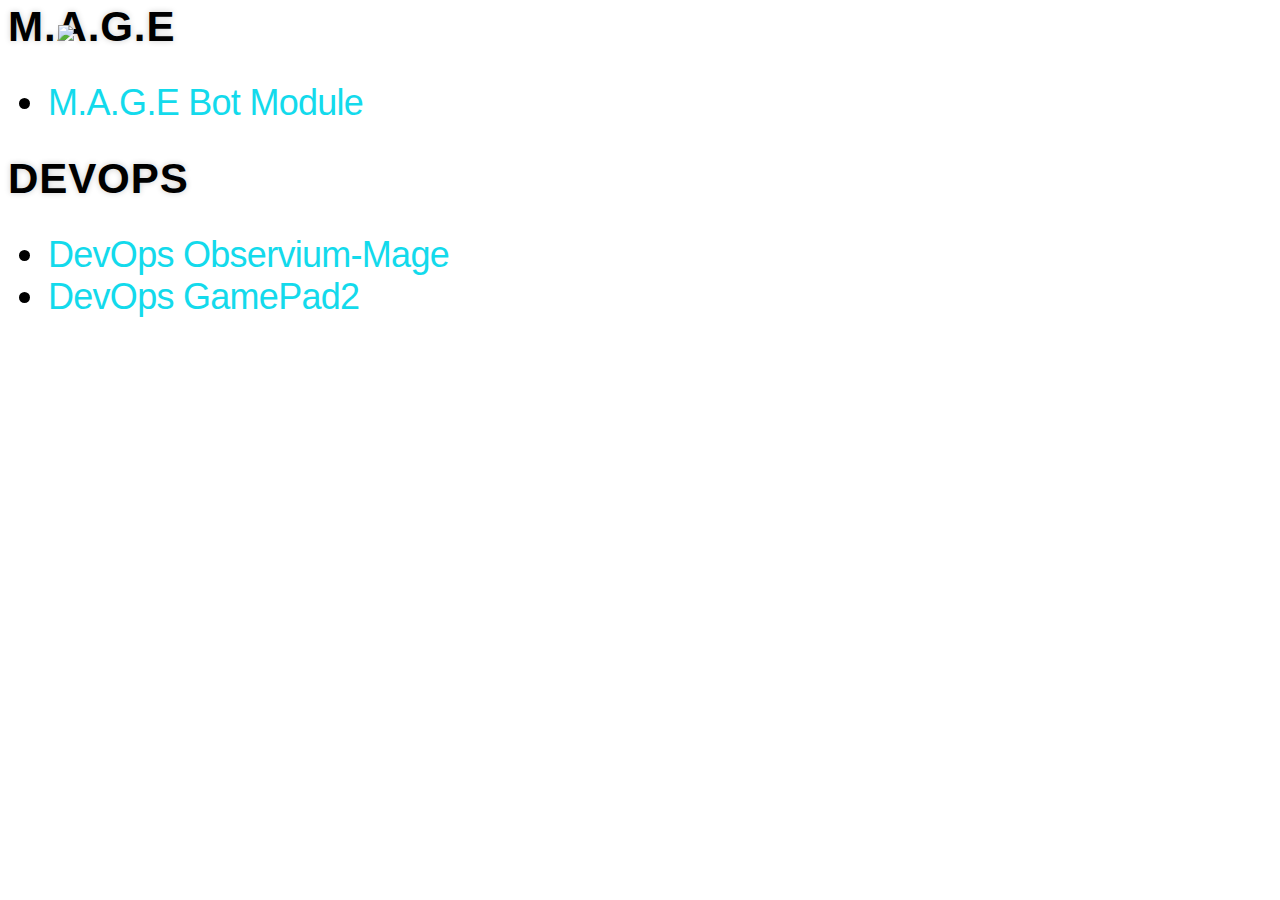
==== commit aa150dc4: "Did initial draft of GamePad2 presenetation, and also fixed some things like indext etc." ====
--- a/index.html
+++ b/index.html
@@ -4,10 +4,10 @@
 	<head>
 		<meta charset="utf-8">
 
-		<title>[Title here]</title>
+		<title>Wizcorp Presentations</title>
 
-		<meta name="description" content="[Description here]">
-		<meta name="author" content="[Author here]">
+		<meta name="description" content="Wizcorp Presentations">
+		<meta name="author" content="Almir Kadric">
 
 		<meta name="apple-mobile-web-app-capable" content="yes" />
 		<meta name="apple-mobile-web-app-status-bar-style" content="black-translucent" />
@@ -39,312 +39,22 @@
 			<!-- Any section element inside of this container is displayed as a slide -->
 			<div class="slides">
 
-				<section data-state="intro">
-					<h1>Reveal.js</h1>
-					<h3>HTML Presentations Made Easy</h3>
-					<p>
-						<small>Created by <a href="http://hakim.se">Hakim El Hattab</a> / <a href="http://twitter.com/hakimel">@hakimel</a></small>
-					</p>
-				</section>
-
 				<section>
-					<h2>Heads Up</h2>
-					<p>
-						reveal.js is a framework for easily creating beautiful presentations using HTML. You'll need a browser with
-						support for CSS 3D transforms to see it in its full glory.
-					</p>
-
-					<aside class="notes">
-						Oh hey, these are some notes. They'll be hidden in your presentation, but you can see them if you open the speaker notes window (hit 's' on your keyboard).
-					</aside>
-				</section>
-
-				<!-- Example of nested vertical slides -->
-				<section>
-					<section>
-						<h2>Vertical Slides</h2>
-						<p>
-							Slides can be nested inside of other slides,
-							try pressing <a href="#" class="navigate-down">down</a>.
-						</p>
-						<a href="#" class="image navigate-down">
-							<img width="178" height="238" src="https://s3.amazonaws.com/hakim-static/reveal-js/arrow.png" alt="Down arrow">
-						</a>
-					</section>
-					<section>
-						<h2>Basement Level 1</h2>
-						<p>Press down or up to navigate.</p>
-					</section>
-					<section>
-						<h2>Basement Level 2</h2>
-						<p>Cornify</p>
-						<a class="test" href="http://cornify.com">
-							<img width="280" height="326" src="https://s3.amazonaws.com/hakim-static/reveal-js/cornify.gif" alt="Unicorn">
-						</a>
-					</section>
-					<section>
-						<h2>Basement Level 3</h2>
-						<p>That's it, time to go back up.</p>
-						<a href="#/2" class="image">
-							<img width="178" height="238" src="https://s3.amazonaws.com/hakim-static/reveal-js/arrow.png" alt="Up arrow" style="-webkit-transform: rotate(180deg);">
-						</a>
-					</section>
-				</section>
-
-				<section>
-					<h2>Point of View</h2>
-					<p>
-						Press <strong>ESC</strong> to enter the slide overview. Hold down alt and click on any element to zoom in on it using <a href="http://lab.hakim.se/zoom-js">zoom.js</a>. Alt + click anywhere to zoom back out.
-					</p>
-				</section>
-
-				<section>
-					<h2>rvl.io</h2>
-					<p>
-						If you don't like writing slides in HTML you can use the online editor <a href="http://www.rvl.io" target="_blank">rvl.io</a>.
-					</p>
-				</section>
-
-				<section>
-					<h2>Works in Mobile Safari</h2>
-					<p>
-						Try it out! You can swipe through the slides and pinch your way to the overview.
-					</p>
-				</section>
-
-				<section>
-					<h2>Marvelous Unordered List</h2>
+					<h3>M.A.G.E</h3>
 					<ul>
-						<li>No order here</li>
-						<li>Or here</li>
-						<li>Or here</li>
-						<li>Or here</li>
+						<li><a href="DevOps_Bot.html">M.A.G.E Bot Module</a></li>
 					</ul>
 				</section>
 
 				<section>
-					<h2>Fantastic Ordered List</h2>
-					<ol>
-						<li>One is smaller than...</li>
-						<li>Two is smaller than...</li>
-						<li>Three!</li>
-					</ol>
-				</section>
-
-				<section data-markdown>
-					<script type="text/template">
-						## Markdown support
-
-						For those of you who like that sort of thing. Instructions and a bit more info available [here](https://github.com/hakimel/reveal.js#markdown).
-
-							<section data-markdown>
-							  ## Markdown support
-
-							  For those of you who like that sort of thing.
-							  Instructions and a bit more info available [here](https://github.com/hakimel/reveal.js#markdown).
-							</section>
-					</script>
-				</section>
-
-				<section id="transitions">
-					<h2>Transition Styles</h2>
-					<p>
-						You can select from different transitions, like: <br>
-						<a href="?transition=cube#/transitions">Cube</a> -
-						<a href="?transition=page#/transitions">Page</a> -
-						<a href="?transition=concave#/transitions">Concave</a> -
-						<a href="?transition=zoom#/transitions">Zoom</a> -
-						<a href="?transition=linear#/transitions">Linear</a> -
-						<a href="?transition=none#/transitions">None</a> -
-						<a href="?#/transitions">Default</a>
-					</p>
-				</section>
-
-				<section id="themes">
-					<h2>Themes</h2>
-					<p>
-						Reveal.js comes with a few themes built in: <br>
-						<a href="?theme=sky#/themes">Sky</a> -
-						<a href="?theme=beige#/themes">Beige</a> -
-						<a href="?theme=simple#/themes">Simple</a> -
-						<a href="?theme=serif#/themes">Serif</a> -
-						<a href="?theme=night#/themes">Night</a> -
-						<a href="?#/themes">Default</a>
-					</p>
-					<p>
-						<small>
-							* Theme demos are loaded after the presentation which leads to flicker. In production you should load your theme in the <code>&lt;head&gt;</code> using a <code>&lt;link&gt;</code>.
-						</small>
-					</p>
-				</section>
-
-				<section>
-					<section data-state="alert">
-						<h2>Global State</h2>
-						<p>
-							Set <code>data-state="something"</code> on a slide and <code>"something"</code>
-							will be added as a class to the document element when the slide is open. This lets you
-							apply broader style changes, like switching the background.
-						</p>
-						<a href="#" class="image navigate-down">
-							<img width="178" height="238" src="https://s3.amazonaws.com/hakim-static/reveal-js/arrow.png" alt="Down arrow">
-						</a>
-					</section>
-					<section data-state="blackout">
-						<h2>"blackout"</h2>
-						<a href="#" class="image navigate-down">
-							<img width="178" height="238" src="https://s3.amazonaws.com/hakim-static/reveal-js/arrow.png" alt="Down arrow">
-						</a>
-					</section>
-					<section data-state="soothe">
-						<h2>"soothe"</h2>
-						<a href="#" class="image navigate-next">
-							<img width="178" height="238" src="https://s3.amazonaws.com/hakim-static/reveal-js/arrow.png" alt="Up arrow" style="-webkit-transform: rotate(-90deg);">
-						</a>
-					</section>
-				</section>
-
-				<section data-state="customevent">
-					<h2>Custom Events</h2>
-					<p>
-						Additionally custom events can be triggered on a per slide basis by binding to the <code>data-state</code> name.
-					</p>
-					<pre><code contenteditable style="font-size: 18px; margin-top: 20px;">Reveal.addEventListener( 'customevent', function() {
-	console.log( '"customevent" has fired' );
-} );
-					</code></pre>
-				</section>
-
-				<section>
-					<h2>Clever Quotes</h2>
-					<p>
-						These guys come in two forms, inline: <q cite="http://searchservervirtualization.techtarget.com/definition/Our-Favorite-Technology-Quotations">
-						The nice thing about standards is that there are so many to choose from</q> and block:
-					</p>
-					<blockquote cite="http://searchservervirtualization.techtarget.com/definition/Our-Favorite-Technology-Quotations">
-						For years there has been a theory that millions of monkeys typing at random on millions of typewriters would
-						reproduce the entire works of Shakespeare. The Internet has proven this theory to be untrue.
-					</blockquote>
-				</section>
-
-				<section>
-					<h2>Pretty Code</h2>
-					<pre><code contenteditable>
-function linkify( selector ) {
-  if( supports3DTransforms ) {
-
-    var nodes = document.querySelectorAll( selector );
-
-    for( var i = 0, len = nodes.length; i &lt; len; i++ ) {
-      var node = nodes[i];
-
-      if( !node.className ) ) {
-        node.className += ' roll';
-      }
-    };
-  }
-}
-					</code></pre>
-					<p>Courtesy of <a href="http://softwaremaniacs.org/soft/highlight/en/description/">highlight.js</a>.</p>
-				</section>
-
-				<section>
-					<h2>Intergalactic Interconnections</h2>
-					<p>
-						You can link between slides internally,
-						<a href="#/2/3">like this</a>.
-					</p>
-				</section>
-
-				<section>
-					<section>
-						<h2>Fragmented Views</h2>
-						<p>Hit the next arrow...</p>
-						<p class="fragment">... to step through ...</p>
-						<ol>
-							<li class="fragment"><code>any type</code></li>
-							<li class="fragment"><em>of view</em></li>
-							<li class="fragment"><strong>fragments</strong></li>
-						</ol>
-
-						<aside class="notes">
-							This slide has fragments which are also stepped through in the notes window.
-						</aside>
-					</section>
-					<section>
-						<h2>Fragment Styles</h2>
-						<p>There's a few styles of fragments, like:</p>
-						<p class="fragment grow">grow</p>
-						<p class="fragment shrink">shrink</p>
-						<p class="fragment roll-in">roll-in</p>
-						<p class="fragment fade-out">fade-out</p>
-						<p class="fragment highlight-red">highlight-red</p>
-						<p class="fragment highlight-green">highlight-green</p>
-						<p class="fragment highlight-blue">highlight-blue</p>
-					</section>
-				</section>
-
-				<section>
-					<h2>Spectacular image!</h2>
-					<a class="image" href="http://lab.hakim.se/meny/" target="_blank">
-						<img width="320" height="299" src="http://s3.amazonaws.com/hakim-static/portfolio/images/meny.png" alt="Meny">
-					</a>
-				</section>
-
-				<section>
-					<h2>Export to PDF</h2>
-					<p>Presentations can be <a href="https://github.com/hakimel/reveal.js#pdf-export">exported to PDF</a>, below is an example that's been uploaded to SlideShare.</p>
-					<iframe id="slideshare" src="http://www.slideshare.net/slideshow/embed_code/13872948" width="455" height="356" style="margin:0;overflow:hidden;border:1px solid #CCC;border-width:1px 1px 0;margin-bottom:5px" allowfullscreen> </iframe>
-					<script>
-						document.getElementById('slideshare').attributeName = 'allowfullscreen';
-					</script>
-				</section>
-
-				<section>
-					<h2>Take a Moment</h2>
-					<p>
-						Press b or period on your keyboard to enter the 'paused' mode. This mode is helpful when you want to take disctracting slides off the screen
-						during a presentation.
-					</p>
-				</section>
-
-				<section>
-					<h2>Stellar Links</h2>
+					<h3>DevOps</h3>
 					<ul>
-						<li><a href="https://github.com/hakimel/reveal.js">Source code on GitHub</a></li>
-						<li><a href="http://hakim.se/projects/reveal-js">Leave feedback on my site</a></li>
-						<li><a href="http://twitter.com/hakimel">Follow me on Twitter</a></li>
+						<li><a href="DevOps_Observium-Mage.html">DevOps Observium-Mage</a></li>
+						<li><a href="DevOps_GamePad2.html">DevOps GamePad2</a></li>
 					</ul>
 				</section>
 
-				<section>
-					<h2>It's free</h2>
-					<p>
-						reveal.js and <a href="http://www.rvl.io">rvl.io</a> are entirely free but if you'd like to support the projects you can donate below.
-						Donations will go towards hosting and domain costs.
-					</p>
-					<form action="https://www.paypal.com/cgi-bin/webscr" method="post">
-						<input type="hidden" name="cmd" value="_donations">
-						<input type="hidden" name="business" value="hakim.elhattab@gmail.com">
-						<input type="hidden" name="lc" value="US">
-						<input type="hidden" name="item_name" value="reveal.js / rvl.io">
-						<input type="hidden" name="no_note" value="0">
-						<input type="hidden" name="currency_code" value="USD">
-						<input type="hidden" name="bn" value="PP-DonationsBF:btn_donate_LG.gif:NonHostedGuest">
-						<input type="image" src="https://www.paypalobjects.com/en_US/i/btn/btn_donate_LG.gif" border="0" name="submit" alt="PayPal - The safer, easier way to pay online!">
-					</form>
-				</section>
-
-				<section>
-					<h1>THE END</h1>
-					<h3>BY Hakim El Hattab / hakim.se</h3>
-				</section>				
-				
 			</div>
-			
-			<footer class="confidential" style="right:100px; bottom:-40px">
-				<p>Confidential</p>
-			</footer>
 
 		</div>
 
@@ -377,8 +87,6 @@
 			});
 
 		</script>
-		
-
 
 	</body>
 </html>
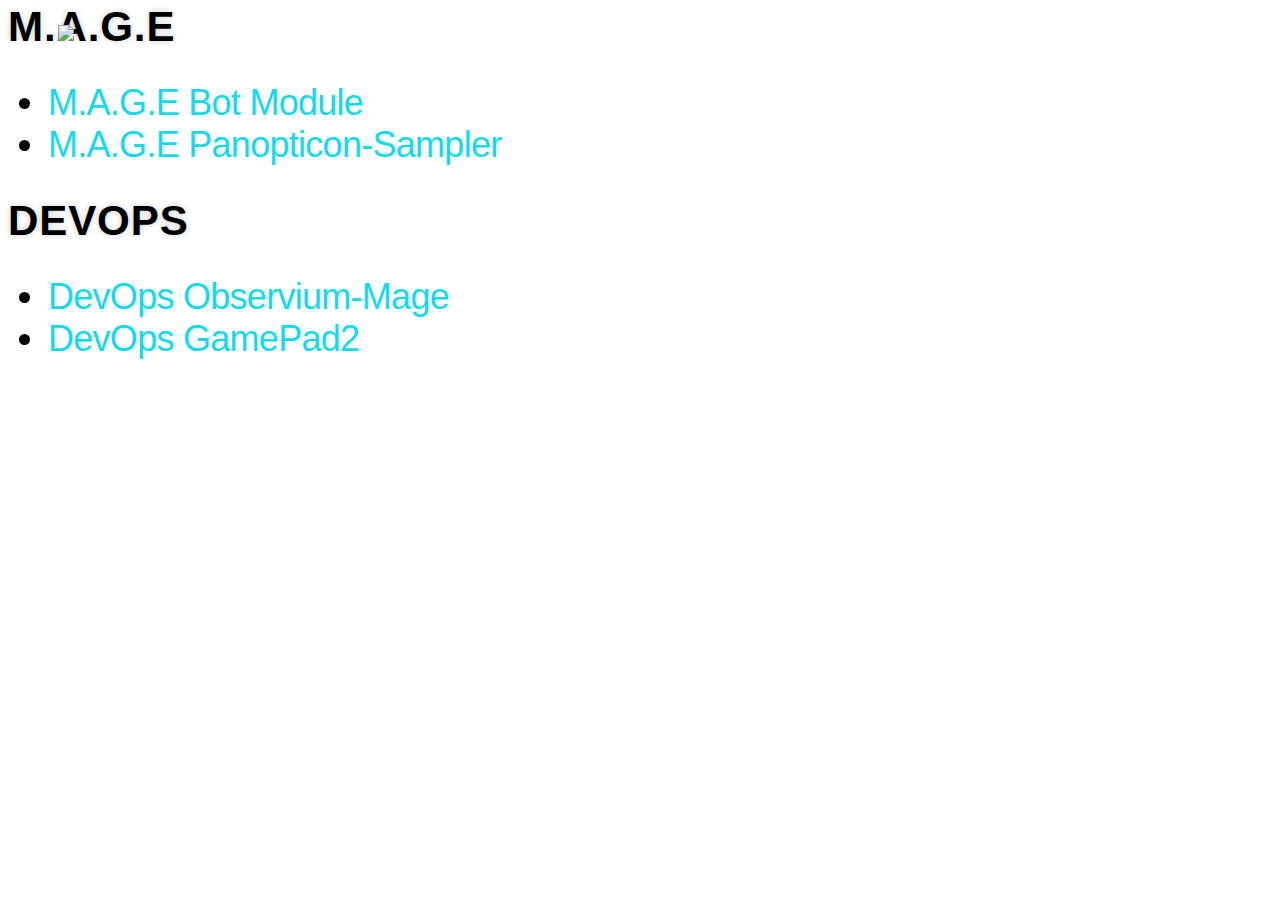
==== commit 086a5755: "renamed bot presentation to group into mage presenatations, also updated index to contain the panopt" ====
--- a/index.html
+++ b/index.html
@@ -42,7 +42,8 @@
 				<section>
 					<h3>M.A.G.E</h3>
 					<ul>
-						<li><a href="DevOps_Bot.html">M.A.G.E Bot Module</a></li>
+						<li><a href="Mage_Bot.html">M.A.G.E Bot Module</a></li>
+						<li><a href="Mage_Panopticon-Sampler.html">M.A.G.E Panopticon-Sampler</a></li>
 					</ul>
 				</section>
 
